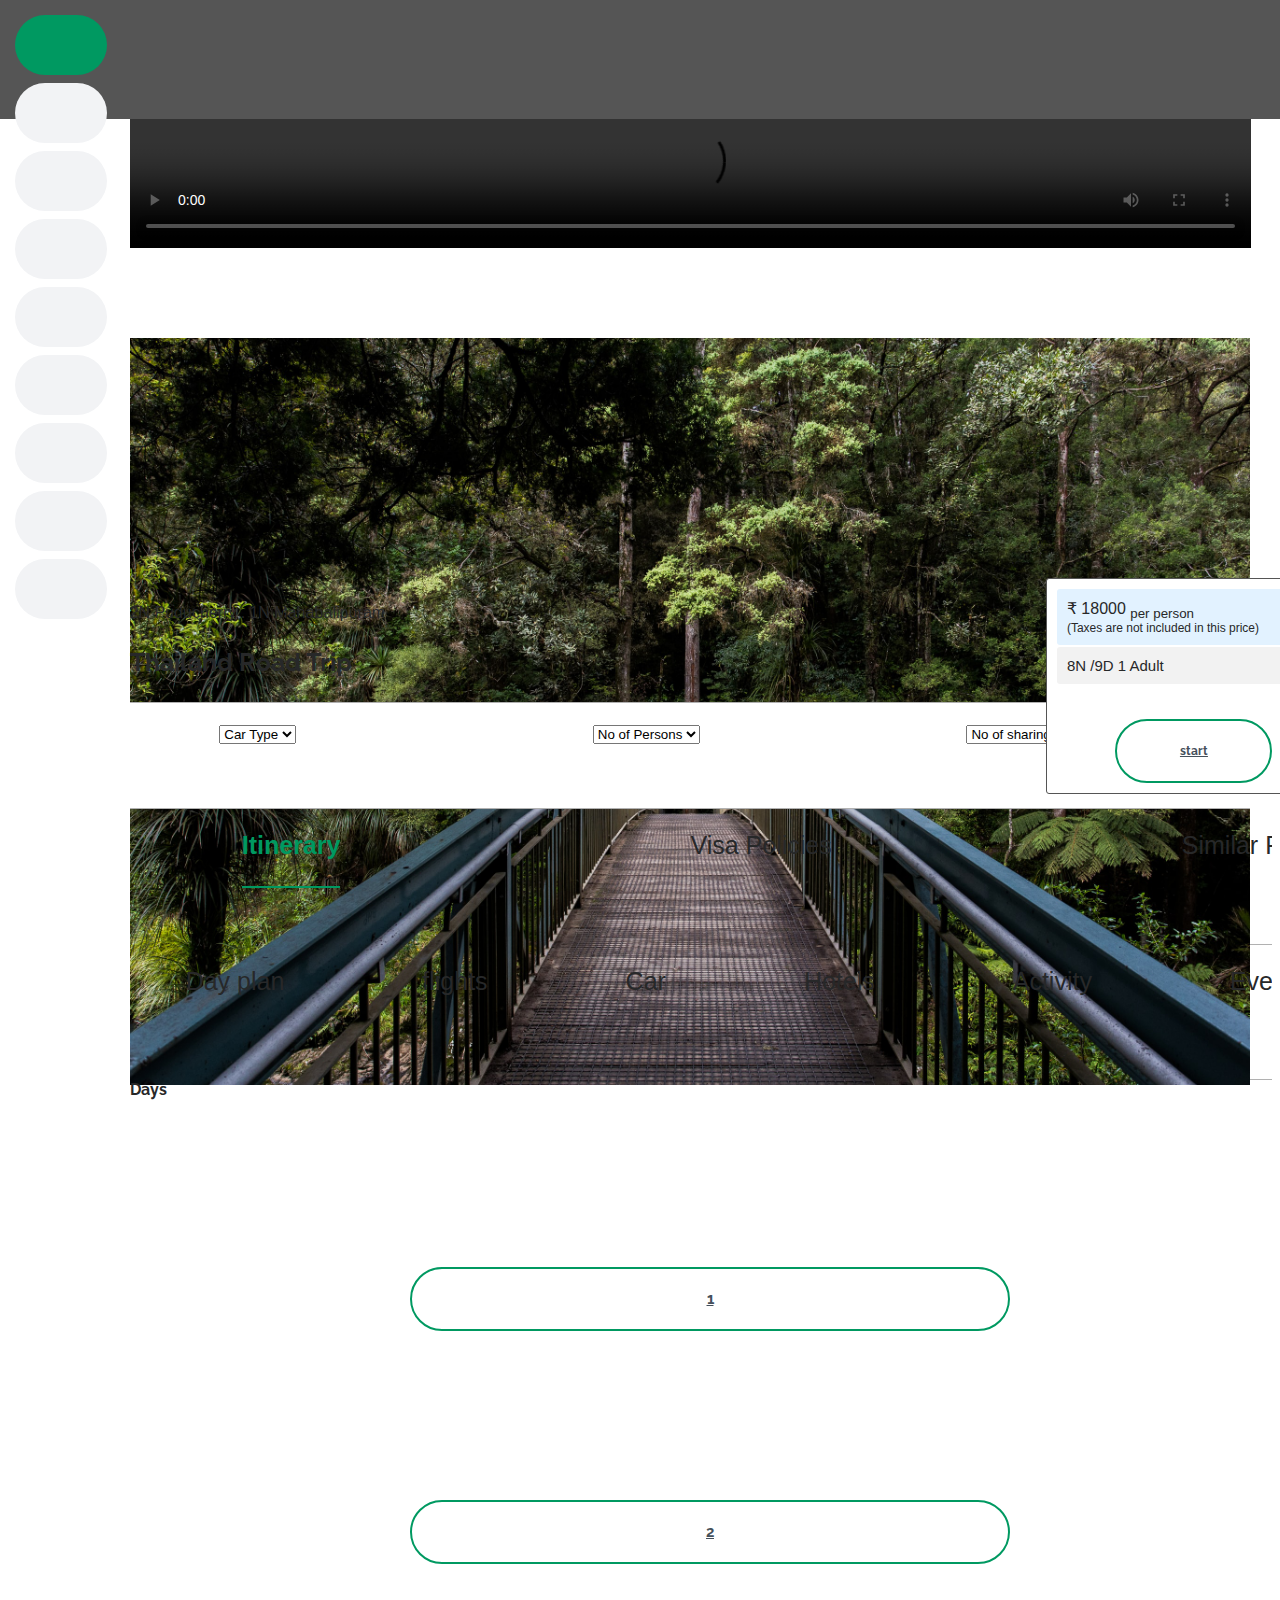
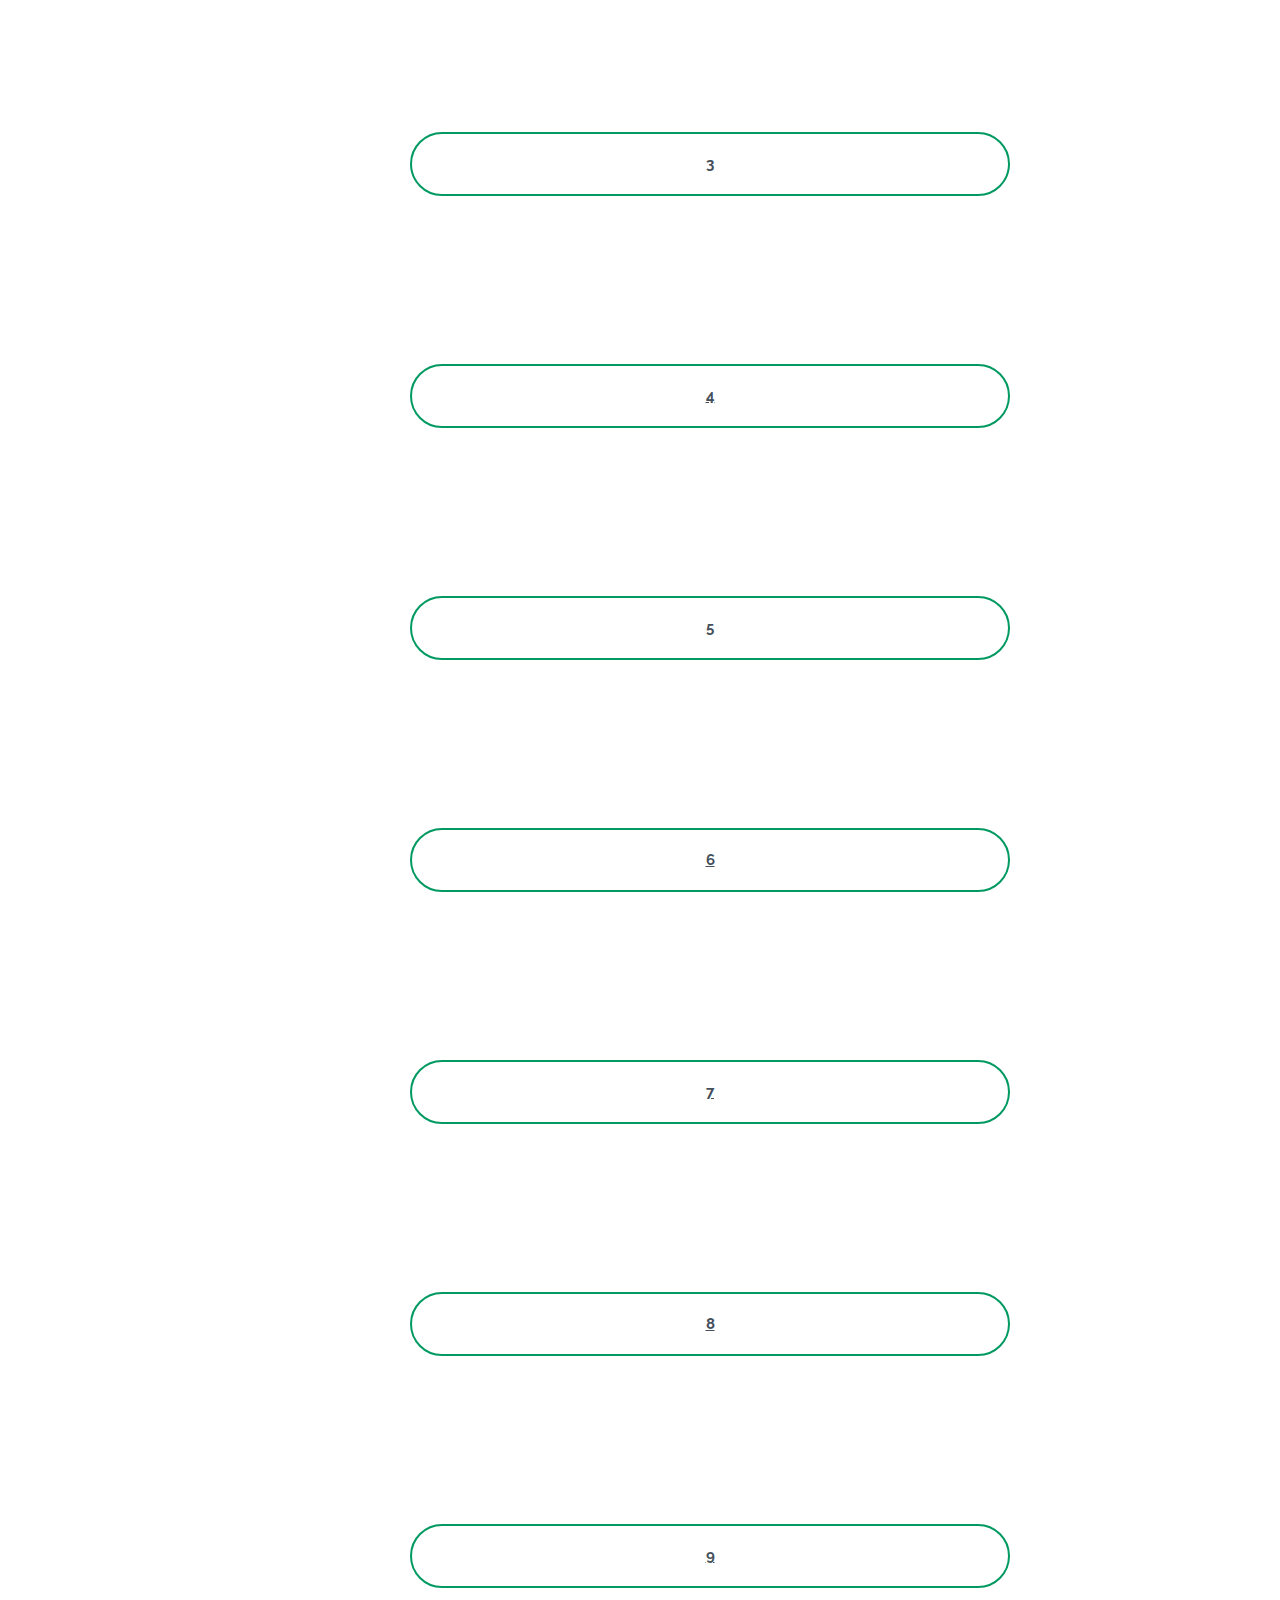
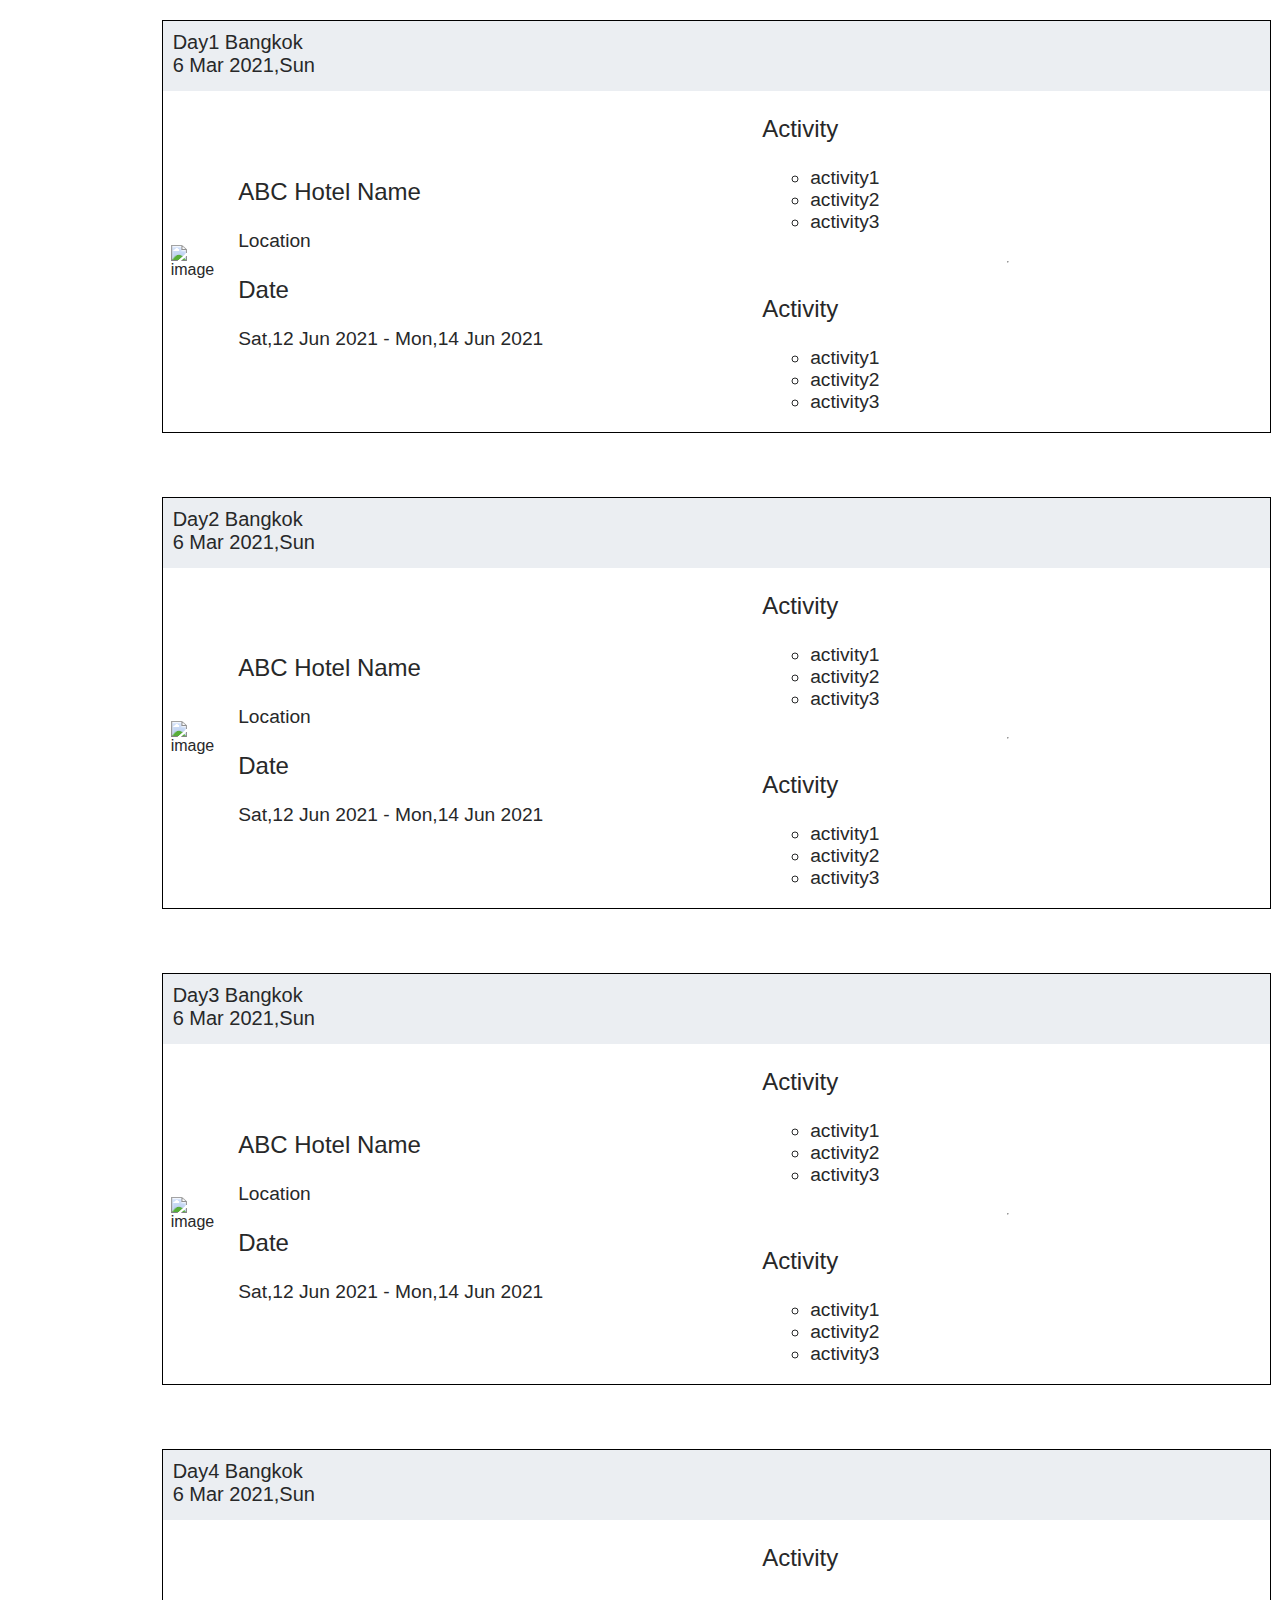
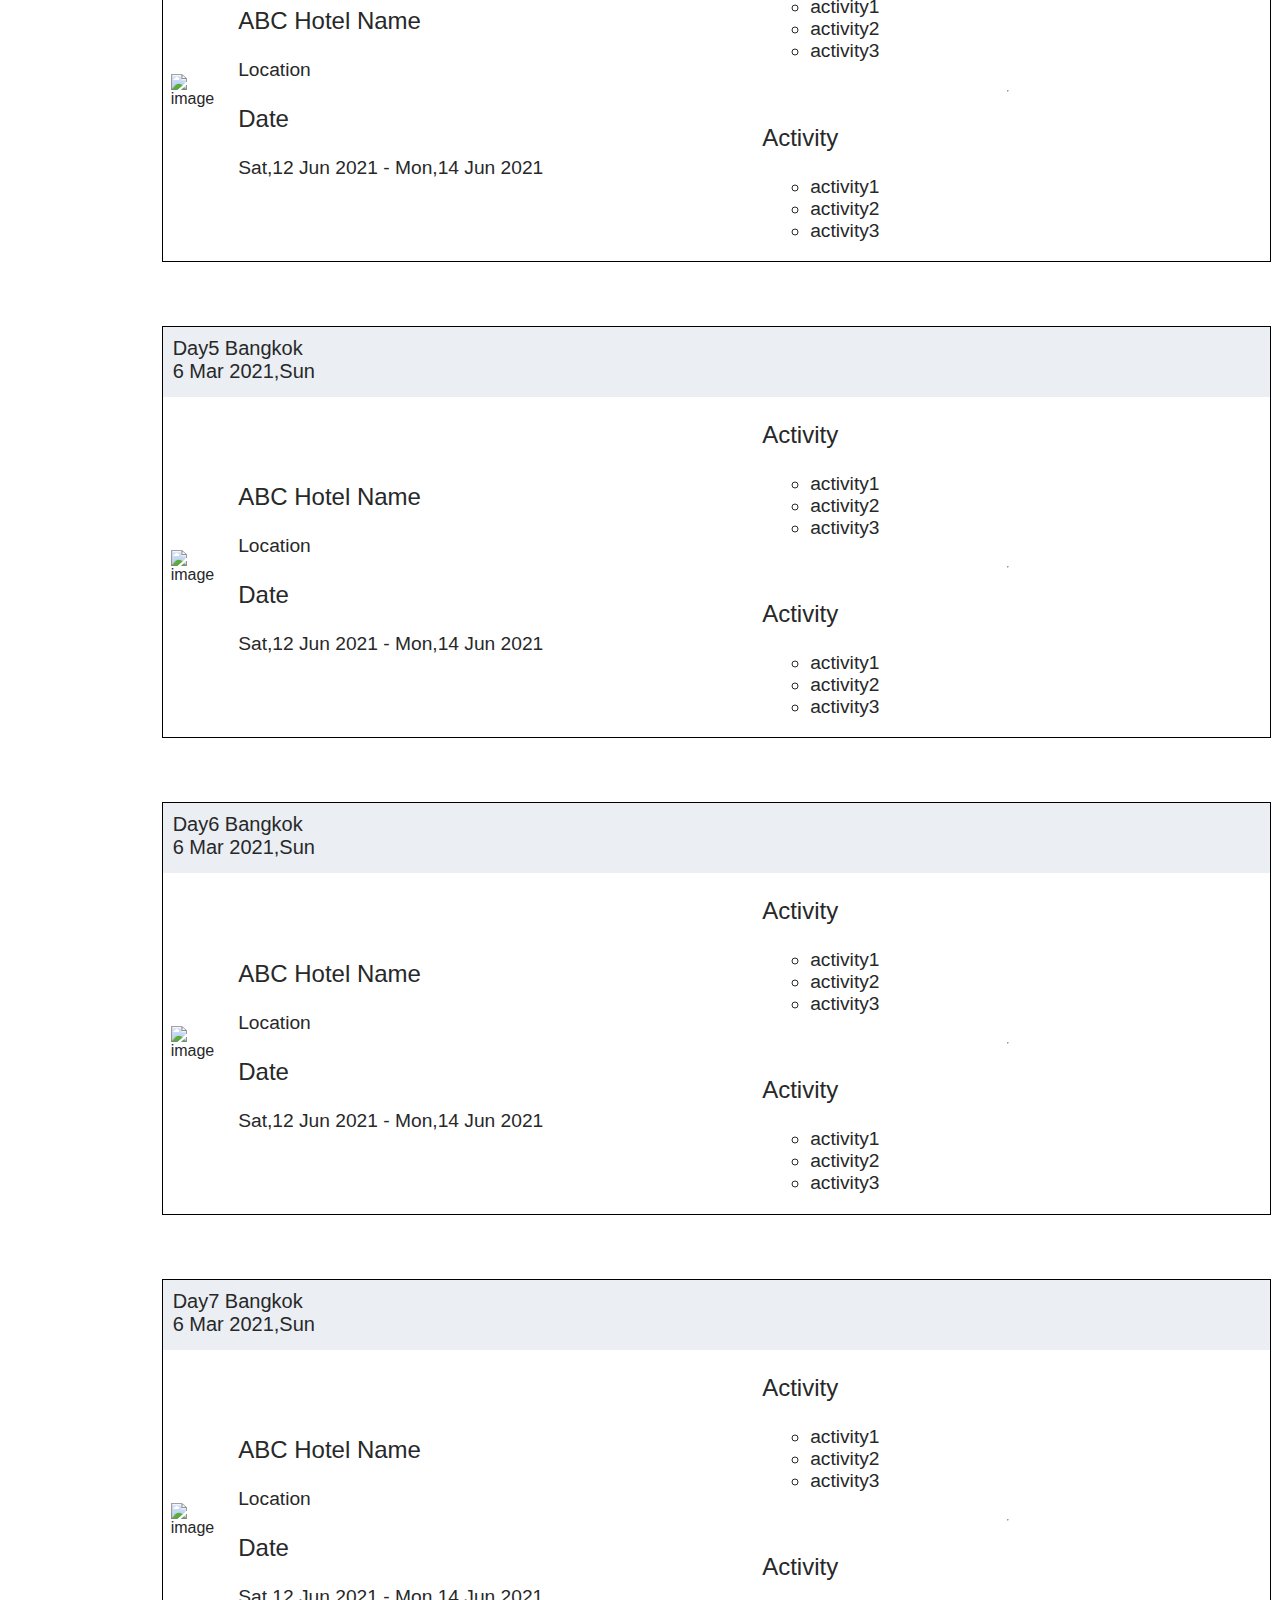
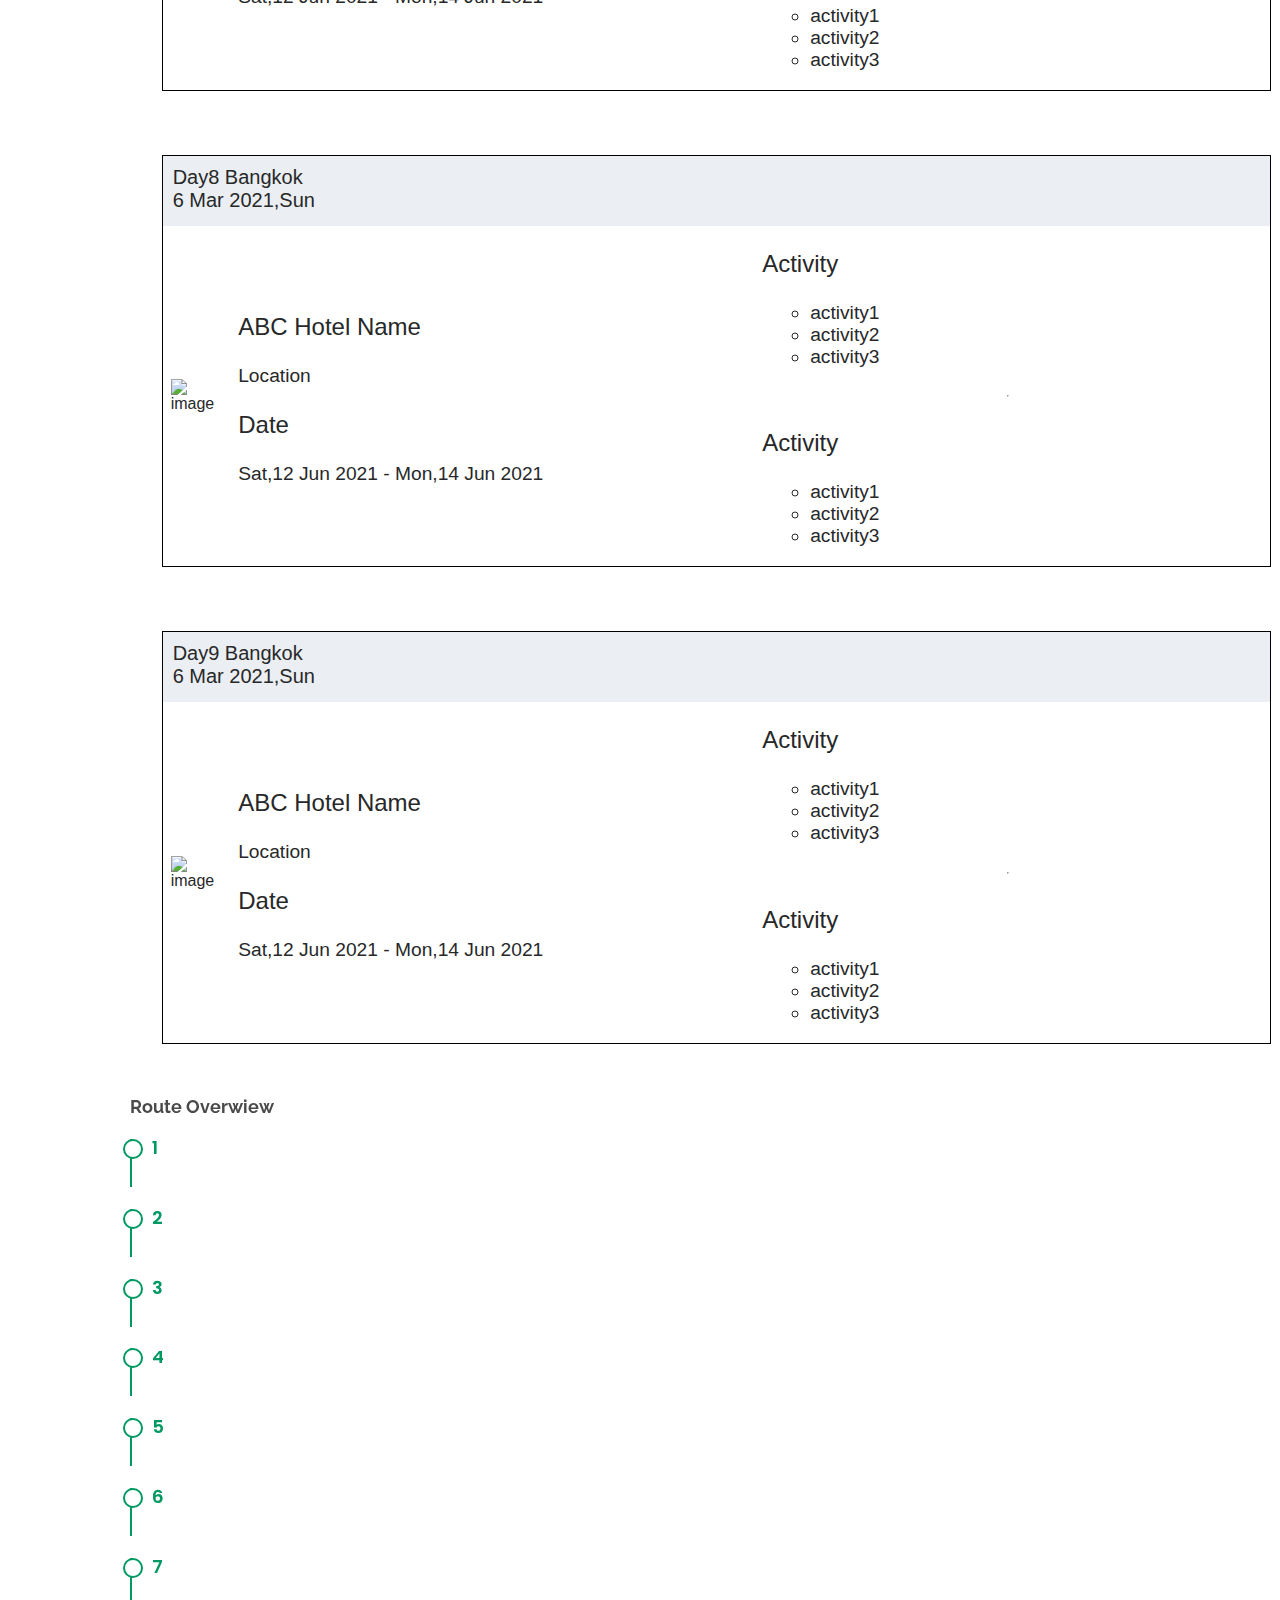
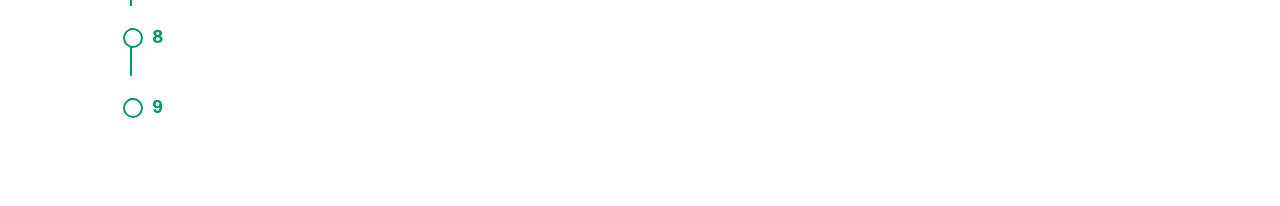
==== card.html @ 5e6566f9 "Add files via upload" ====
<!doctype html>
<html lang="en">

    <head>
        <meta charset="utf-8">
        <meta content="width=device-width, initial-scale=1.0" name="viewport">
      
        <title>MyResume Bootstrap Template - Index</title>
        <meta content="" name="descriptison">
        <meta content="" name="keywords">
      
        <!-- Favicons -->
        <link href="assets/img/favicon.png" rel="icon">
        <link href="assets/img/apple-touch-icon.png" rel="apple-touch-icon">
      
        <!-- Google Fonts -->
        <link href="https://fonts.googleapis.com/css?family=Lato:300,300i,400,400i,600,600i,700,700i|Raleway:300,300i,400,400i,500,500i,600,600i,700,700i|Poppins:300,300i,400,400i,500,500i,600,600i,700,700i" rel="stylesheet">
      
        <!-- Vendor CSS Files -->
        <link href="assets/vendor/bootstrap/css/bootstrap.min.css" rel="stylesheet">
        <link href="assets/vendor/icofont/icofont.min.css" rel="stylesheet">
        <link href="assets/vendor/boxicons/css/boxicons.min.css" rel="stylesheet">
        <link href="assets/vendor/venobox/venobox.css" rel="stylesheet">
        <link href="assets/vendor/owl.carousel/assets/owl.carousel.min.css" rel="stylesheet">
        <link href="assets/vendor/aos/aos.css" rel="stylesheet">
        <link href="https://maxcdn.bootstrapcdn.com/font-awesome/4.7.0/css/font-awesome.min.css" rel="stylesheet">
        <!-- Template Main CSS File -->
        <link href="assets/css/style.css" rel="stylesheet">
        <link rel="stylesheet" href="assets/css/card.css">
        <link rel="stylesheet" href="assets/css/rt2.css">
        <!-- =======================================================
      
        ======================================================== -->
      </head>

<body>
  <!-- ======= Mobile nav toggle button ======= -->
 <!-- ======= Mobile nav toggle button ======= -->
 <button type="button" class="mobile-nav-toggle d-xl-none"><i class="icofont-navigation-menu"></i></button>

   <!-- ======= Header ======= -->
   <header id="header" class="d-flex flex-column justify-content-center">

    <nav class="nav-menu">
      <ul>
        <li class="active"><a href="index.html"><i class="bx bx-home"></i> <span>Home</span></a></li>
        <li><a href="#about"><i class="bx bx-user"></i> <span>About</span></a></li>
        <li><a href="#resume"><i class="bx bx-file-blank"></i> <span>Resume</span></a></li>
        <li><a href="#portfolio"><i class="bx bx-book-content"></i> <span>Portfolio</span></a></li>
        <li><a href="#services"><i class="bx bx-server"></i> <span>Services</span></a></li>
        <li><a href="rt2.html"><i class="bx bx-car"></i> <span>roadtrips</span></a></li>
        <li><a href="#contact"><i class="bx bx-envelope"></i> <span>Contact</span></a></li>
        <li><a href="#contact"><i class="bx bx-envelope"></i> <span>Contact</span></a></li>
        <li><a href="#contact"><i class="bx bx-envelope"></i> <span>Contact</span></a></li>
      </ul>
    </nav><!-- .nav-menu -->

  </header><!-- End Header -->
 
  <!-- ======= Hero Section ======= -->
 
  <div id="navbar"  class="d-flex flex-column justify-content-center">
    <div class="logo" style="background-color : #555;"><h1 style="color: #ffffff; " ></h1></div>

</div>
  <!-- End Hero -->
  <main id="main">
        <!-- ======= Services Section ======= -->
        <section id="services" class="services" ><br>
            <div class="contain" >
                <div class="row">
                    <div class="col-lg-5 col-md-6 d-flex align-items-stretch" style="height: 15rem;" data-aos="zoom-in" data-aos-delay="100">
                        <video controls style="width: 100%;">
                            <source src="video/Nature-clip short_nikon D5100.mp4" style="width: 150%;" type="video/mp4">
                        </video>
                    </div>

                    <div class="col-lg-4 col-md-6 d-flex align-items-stretch mt-4 mt-md-0"style="height: 15rem;" data-aos="zoom-in" data-aos-delay="200">
                        <img src="roadtrips.jpg" style="width: 100%;" alt="gallery-roadtrips">
                    </div>
        
                    <div id="price" class="fixed col-lg-3 col-md-6 d-flex align-items-stretch mt-4 mt-md-0" style="height: 15rem;right: 0%;"data-aos="zoom-in" data-aos-delay="300">
                        <div class="card_price">
                            
                            <div class="card_actual_price">₹ 18000 <sub>per person</sub>
                                <div class="card_taxes">(Taxes are not included in this price)</div>
                            </div>
                            <div class="price_details"> <span>8N /9D 1 Adult </span></div>
                               <div class="nav-menu" data-aos="fade-up" data-aos-delay="200"><a href="#testimonials"><h5>start</h5></a></div>                               
                        </div>
                    </div>
                  
                </div>
              
         
          <div class="row ">
            
            <div class="col-lg-9 col-12">
                <div class="roadtrip_place_title" style="padding-top: 10px;" >
                    <p style="font-size: 16px;">2N Puducherry . 1N Mahabalipuram</p>
                    <h3 style="font-size: 25px;" >Thailand Road Trip</h3>
                </div>
                <div class="trip_type"style="display:flex;">
                    <div class="car_type"><select name="" id="car">
                            <option value="1">Car Type</option>
                            <option value="1">Car 1</option>
                            <option value="1">Car 2</option>
                            <option value="1">Car 3</option>
                            <option value="1">Car 4</option>
                        </select>
                    </div>
    
                    <div class="car_type"><select name="" id="">
                            <option value="1">No of Persons</option>
                            <option value="1">1</option>
                            <option value="1">2</option>
                            <option value="1">3</option>
                            <option value="1">4</option>
                            <option value="1">5</option>
                            <option value="1">6</option>
                            <option value="1">7</option>
                            <option value="1">8</option>
                            <option value="1">9</option>
                            <option value="1">10</option>
                        </select>
                    </div>
                    <div class="car_type"><select name="" id="">
                        <option value="1">No of sharing</option>
                        <option value="1">1</option>
                        <option value="1">2</option>
                        <option value="1">3</option>
                        <option value="1">4</option>
                        <option value="1">5</option>
                        <option value="1">6</option>
                        <option value="1">7</option>
                        <option value="1">8</option>
                        <option value="1">9</option>
                        <option value="1">10</option>
                    </select>
                    </div>
                </div>
   <div id="headr">
       
            
        <div class="itinerary"style="display:flex;">
            <div class="Visa active2" onclick="savesubcat()" data-toggle="collapse" data-target="#home" id="visa1">
                Itinerary
            </div>
            <div class="Visa" onclick="savesub()" data-toggle="collapse" data-target="#policy" id="visa2">Visa
                Policies</div>
            <div class="Visa" onclick="savesubcat()" id="visa3">Similar Pakages</div>
        </div>
    
                <div class="activity "style="display:flex; ">
                    
                    <div class="plan active3" onclick="savesubcat()" id="flight6">Day plan</div>
                    <div class="plan" onclick="savesubcat()" id="flight">flights</div>
                    <div class="plan" onclick="savesubcat()" id="flight2">Car</div>
                    <div class="plan" onclick="savesubcat()" id="flight3">Hotels</div>
                    <div class="plan" onclick="savesubcat()" id="flight4">Activity</div>
                    <div class="plan" onclick="savesubcat()" id="flight5">Events</div>
                    
                </div>
   </div>
  <!--dayplan data cards-->
   <!--dayplan data cards-->          
                <div class="row datacard">
                      
                    <div class="col-lg-12 col-12 cardboxbody"  id="home">
                        
                        <div class="col-lg-1 col-1 cardboxbody" id="day_list">
                           
                            <div class="nav-menu day_list" style=" display: flex; flex-direction: column;" >
                                
                                <li><i class=""></i> <h4>Days</h4></a></li>
                                <li><a href="#day1"><i class=""></i> <h4>1</h4></a></li>
                                <li><a href="#day2"><i class=""></i> <h4>2</h4></a></li>
                                <li><a href="#day3"><i class=""></i> <h4>3</h4></a></li>
                                <li><a href="#day4"><i class=""></i> <h4>4</h4></a></li>
                                <li><a href="#day5"><i class=""></i> <h4>5</h4></a></li>
                                <li><a href="#day6"><i class=""></i> <h4>6</h4></a></li>
                                <li><a href="#day7"><i class=""></i> <h4>7</h4></a></li>
                                <li><a href="#day8"><i class=""></i> <h4>8</h4></a></li>
                                <li><a href="#day9"><i class=""></i> <h4>9</h4></a></li>
                                
                            </div>
                       
                        </div> 
                        <span class="anchor1"  id="day1"></span>
                       <div class="datacardbox">
                            <div class="header row ">
                                <div class="col-lg-6 col-6" >
                                    <span class="left"></span> Day1 Bangkok</span>
                                </div>
                                <div class="col-lg-6 col-6">
                                    <span class="right">6 Mar 2021,Sun</span>
                                </div>
                            </div>
                            <div class=" row datacardbody">
                                <div class="col-lg-4 col-12">
                                    <div class="dataimg">
                                        <img src="img/banner.jpg" alt="image">
                                    </div>
                                </div>
    
                                <div class="details col-lg-4 col-12 ">
                                    <p class="hotel_name"> ABC Hotel Name</p>
                                    <p class="loc">Location</p>
    
                                    <p class="dateH">Date</p>
                                    <p class="date">Sat,12 Jun 2021 - Mon,14 Jun 2021</p>
                                    <div class="inclusives" style="display: flex;" >
                                        
                                            <a href="#contact"><i class="bx bx-envelope"></i></a>
                                            <a href="#contact"><i class="bx bx-envelope"></i></a>
                                            <a href="#contact"><i class="bx bx-envelope"></i></a>
                                            <a href="#contact"><i class="bx bx-envelope"></i></a>
                                            <a href="#contact"><i class="bx bx-envelope"></i></a>
                                            <a href="#contact"><i class="bx bx-envelope"></i></a>
                                    </div>
                                </div>
                                <div class="dataLastpart col-lg-4 col-12">
                                    <div class="highlight p-0 m-0">
                                        <p class="mb-0">Activity</p>
                                        <ul>
                                            <li>activity1</li>
                                            <li>activity2</li>
                                            <li>activity3</li>
                                        </ul>
                                    </div>
                                    <hr class="p-0 m-0">
                                    <div class="highlight">
                                        <p class="mb-0">Activity</p>
                                        <ul>
                                            <li>activity1</li>
                                            <li>activity2</li>
                                            <li>activity3</li>
                                        </ul>
                                    </div>
                                </div>
                            </div>
                        </div>
                        <span class="anchor1"  id="day2"></span>
                        <div class="datacardbox">
                            <div class="header row ">
                                <div class="col-lg-6 col-6">
                                    <span class="left"></span> Day2 Bangkok</span>
                                </div>
                                <div class="col-lg-6 col-6">
                                    <span class="right">6 Mar 2021,Sun</span>
                                </div>
                            </div>
                            <div class=" row datacardbody">
                                <div class="col-lg-4 col-12">
                                    <div class="dataimg">
                                        <img src="img/banner.jpg" alt="image">
                                    </div>
                                </div>
    
                                <div class="details col-lg-4 col-12 ">
                                    <p class="hotel_name"> ABC Hotel Name</p>
                                    <p class="loc">Location</p>
    
                                    <p class="dateH">Date</p>
                                    <p class="date">Sat,12 Jun 2021 - Mon,14 Jun 2021</p>
                                </div>
                                <div class="dataLastpart col-lg-4 col-12">
                                    <div class="highlight p-0 m-0">
                                        <p class="mb-0">Activity</p>
                                        <ul>
                                            <li>activity1</li>
                                            <li>activity2</li>
                                            <li>activity3</li>
                                        </ul>
                                    </div>
                                    <hr class="p-0 m-0">
                                    <div class="highlight">
                                        <p class="mb-0">Activity</p>
                                        <ul>
                                            <li>activity1</li>
                                            <li>activity2</li>
                                            <li>activity3</li>
                                        </ul>
                                    </div>
                                </div>
                            </div>
                        </div>
                        <span class="anchor1"  id="day3"></span>
                        <div class="datacardbox">
                            <div class="header row ">
                                <div class="col-lg-6 col-6">
                                    <span class="left"></span> Day3 Bangkok</span>
                                </div>
                                <div class="col-lg-6 col-6">
                                    <span class="right">6 Mar 2021,Sun</span>
                                </div>
                            </div>
                            <div class=" row datacardbody">
                                <div class="col-lg-4 col-12">
                                    <div class="dataimg">
                                        <img src="img/banner.jpg" alt="image">
                                    </div>
                                </div>
    
                                <div class="details col-lg-4 col-12 ">
                                    <p class="hotel_name"> ABC Hotel Name</p>
                                    <p class="loc">Location</p>
    
                                    <p class="dateH">Date</p>
                                    <p class="date">Sat,12 Jun 2021 - Mon,14 Jun 2021</p>
                                </div>
                                <div class="dataLastpart col-lg-4 col-12">
                                    <div class="highlight p-0 m-0">
                                        <p class="mb-0">Activity</p>
                                        <ul>
                                            <li>activity1</li>
                                            <li>activity2</li>
                                            <li>activity3</li>
                                        </ul>
                                    </div>
                                    <hr class="p-0 m-0">
                                    <div class="highlight">
                                        <p class="mb-0">Activity</p>
                                        <ul>
                                            <li>activity1</li>
                                            <li>activity2</li>
                                            <li>activity3</li>
                                        </ul>
                                    </div>
                                </div>
                            </div>
                        </div>
                        <span class="anchor1"  id="day4"></span>
                        <div class="datacardbox" >
                            <div class="header row ">
                                <div class="col-lg-6 col-6">
                                    <span class="left"></span> Day4 Bangkok</span>
                                </div>
                                <div class="col-lg-6 col-6">
                                    <span class="right">6 Mar 2021,Sun</span>
                                </div>
                            </div>
                            <div class=" row datacardbody">
                                <div class="col-lg-4 col-12">
                                    <div class="dataimg">
                                        <img src="img/banner.jpg" alt="image">
                                    </div>
                                </div>
    
                                <div class="details col-lg-4 col-12 ">
                                    <p class="hotel_name"> ABC Hotel Name</p>
                                    <p class="loc">Location</p>
    
                                    <p class="dateH">Date</p>
                                    <p class="date">Sat,12 Jun 2021 - Mon,14 Jun 2021</p>
                                </div>
                                <div class="dataLastpart col-lg-4 col-12">
                                    <div class="highlight p-0 m-0">
                                        <p class="mb-0">Activity</p>
                                        <ul>
                                            <li>activity1</li>
                                            <li>activity2</li>
                                            <li>activity3</li>
                                        </ul>
                                    </div>
                                    <hr class="p-0 m-0">
                                    <div class="highlight">
                                        <p class="mb-0">Activity</p>
                                        <ul>
                                            <li>activity1</li>
                                            <li>activity2</li>
                                            <li>activity3</li>
                                        </ul>
                                    </div>
                                </div>
                            </div>
                        </div>
                        <span class="anchor1"  id="day5"></span>
                        <div class="datacardbox" >
                            <div class="header row ">
                                <div class="col-lg-6 col-6">
                                    <span class="left"></span> Day5 Bangkok</span>
                                </div>
                                <div class="col-lg-6 col-6">
                                    <span class="right">6 Mar 2021,Sun</span>
                                </div>
                            </div>
                            <div class=" row datacardbody">
                                <div class="col-lg-4 col-12">
                                    <div class="dataimg">
                                        <img src="img/banner.jpg" alt="image">
                                    </div>
                                </div>
    
                                <div class="details col-lg-4 col-12 ">
                                    <p class="hotel_name"> ABC Hotel Name</p>
                                    <p class="loc">Location</p>
    
                                    <p class="dateH">Date</p>
                                    <p class="date">Sat,12 Jun 2021 - Mon,14 Jun 2021</p>
                                </div>
                                <div class="dataLastpart col-lg-4 col-12">
                                    <div class="highlight p-0 m-0">
                                        <p class="mb-0">Activity</p>
                                        <ul>
                                            <li>activity1</li>
                                            <li>activity2</li>
                                            <li>activity3</li>
                                        </ul>
                                    </div>
                                    <hr class="p-0 m-0">
                                    <div class="highlight">
                                        <p class="mb-0">Activity</p>
                                        <ul>
                                            <li>activity1</li>
                                            <li>activity2</li>
                                            <li>activity3</li>
                                        </ul>
                                    </div>
                                </div>
                            </div>
                        </div>
                        <span class="anchor1"  id="day6"></span>
                        <div class="datacardbox" >
                            <div class="header row ">
                                <div class="col-lg-6 col-6">
                                    <span class="left"></span> Day6 Bangkok</span>
                                </div>
                                <div class="col-lg-6 col-6">
                                    <span class="right">6 Mar 2021,Sun</span>
                                </div>
                            </div>
                            <div class=" row datacardbody">
                                <div class="col-lg-4 col-12">
                                    <div class="dataimg">
                                        <img src="img/banner.jpg" alt="image">
                                    </div>
                                </div>
    
                                <div class="details col-lg-4 col-12 ">
                                    <p class="hotel_name"> ABC Hotel Name</p>
                                    <p class="loc">Location</p>
    
                                    <p class="dateH">Date</p>
                                    <p class="date">Sat,12 Jun 2021 - Mon,14 Jun 2021</p>
                                </div>
                                <div class="dataLastpart col-lg-4 col-12">
                                    <div class="highlight p-0 m-0">
                                        <p class="mb-0">Activity</p>
                                        <ul>
                                            <li>activity1</li>
                                            <li>activity2</li>
                                            <li>activity3</li>
                                        </ul>
                                    </div>
                                    <hr class="p-0 m-0">
                                    <div class="highlight">
                                        <p class="mb-0">Activity</p>
                                        <ul>
                                            <li>activity1</li>
                                            <li>activity2</li>
                                            <li>activity3</li>
                                        </ul>
                                    </div>
                                </div>
                            </div>
                        </div>
                        <span class="anchor1"  id="day7"></span>
                        <div class="datacardbox" >
                            <div class="header row ">
                                <div class="col-lg-6 col-6">
                                    <span class="left"></span> Day7 Bangkok</span>
                                </div>
                                <div class="col-lg-6 col-6">
                                    <span class="right">6 Mar 2021,Sun</span>
                                </div>
                            </div>
                            <div class=" row datacardbody">
                                <div class="col-lg-4 col-12">
                                    <div class="dataimg">
                                        <img src="img/banner.jpg" alt="image">
                                    </div>
                                </div>
    
                                <div class="details col-lg-4 col-12 ">
                                    <p class="hotel_name"> ABC Hotel Name</p>
                                    <p class="loc">Location</p>
    
                                    <p class="dateH">Date</p>
                                    <p class="date">Sat,12 Jun 2021 - Mon,14 Jun 2021</p>
                                </div>
                                <div class="dataLastpart col-lg-4 col-12">
                                    <div class="highlight p-0 m-0">
                                        <p class="mb-0">Activity</p>
                                        <ul>
                                            <li>activity1</li>
                                            <li>activity2</li>
                                            <li>activity3</li>
                                        </ul>
                                    </div>
                                    <hr class="p-0 m-0">
                                    <div class="highlight">
                                        <p class="mb-0">Activity</p>
                                        <ul>
                                            <li>activity1</li>
                                            <li>activity2</li>
                                            <li>activity3</li>
                                        </ul>
                                    </div>
                                </div>
                            </div>
                        </div>
                        <span class="anchor1"  id="day8"></span>
                        <div class="datacardbox" >
                            <div class="header row ">
                                <div class="col-lg-6 col-6">
                                    <span class="left"></span> Day8 Bangkok</span>
                                </div>
                                <div class="col-lg-6 col-6">
                                    <span class="right">6 Mar 2021,Sun</span>
                                </div>
                            </div>
                            <div class=" row datacardbody">
                                <div class="col-lg-4 col-12">
                                    <div class="dataimg">
                                        <img src="img/banner.jpg" alt="image">
                                    </div>
                                </div>
    
                                <div class="details col-lg-4 col-12 ">
                                    <p class="hotel_name"> ABC Hotel Name</p>
                                    <p class="loc">Location</p>
    
                                    <p class="dateH">Date</p>
                                    <p class="date">Sat,12 Jun 2021 - Mon,14 Jun 2021</p>
                                </div>
                                <div class="dataLastpart col-lg-4 col-12">
                                    <div class="highlight p-0 m-0">
                                        <p class="mb-0">Activity</p>
                                        <ul>
                                            <li>activity1</li>
                                            <li>activity2</li>
                                            <li>activity3</li>
                                        </ul>
                                    </div>
                                    <hr class="p-0 m-0">
                                    <div class="highlight">
                                        <p class="mb-0">Activity</p>
                                        <ul>
                                            <li>activity1</li>
                                            <li>activity2</li>
                                            <li>activity3</li>
                                        </ul>
                                    </div>
                                </div>
                            </div>
                        </div>
                        <span class="anchor1"  id="day9"></span>
                        <div class="datacardbox" >
                            <div class="header row ">
                                <div class="col-lg-6 col-6">
                                    <span class="left"></span> Day9 Bangkok</span>
                                </div>
                                <div class="col-lg-6 col-6">
                                    <span class="right">6 Mar 2021,Sun</span>
                                </div>
                            </div>
                            <div class=" row datacardbody">
                                <div class="col-lg-4 col-12">
                                    <div class="dataimg">
                                        <img src="img/banner.jpg" alt="image">
                                    </div>
                                </div>
    
                                <div class="details col-lg-4 col-12 ">
                                    <p class="hotel_name"> ABC Hotel Name</p>
                                    <p class="loc">Location</p>
    
                                    <p class="dateH">Date</p>
                                    <p class="date">Sat,12 Jun 2021 - Mon,14 Jun 2021</p>
                                </div>
                                <div class="dataLastpart col-lg-4 col-12">
                                    <div class="highlight p-0 m-0">
                                        <p class="mb-0">Activity</p>
                                        <ul>
                                            <li>activity1</li>
                                            <li>activity2</li>
                                            <li>activity3</li>
                                        </ul>
                                    </div>
                                    <hr class="p-0 m-0">
                                    <div class="highlight">
                                        <p class="mb-0">Activity</p>
                                        <ul>
                                            <li>activity1</li>
                                            <li>activity2</li>
                                            <li>activity3</li>
                                        </ul>
                                    </div>
                                </div>
                            </div>
                        </div>
                            
                    </div>
                </div>
            
                <div class="col-12 " id="policy" style="display: none;">
                    <p>
                        Lorem ipsum dolor sit amet consectetur adipisicing elit. Soluta corporis quasi explicabo error
                        voluptatum
                        doloremque unde, numquam aspernatur impedit eaque accusantium modi cum, sint asperiores a. Obcaecati
                        voluptatum est nobis amet aut nam placeat. Officiis ut adipisci, omnis, maiores voluptate eligendi
                        doloribus
                        obcaecati nulla expedita suscipit vero ipsa rem! Pariatur est excepturi, repellendus atque facilis
                        et nihil
                        aspernatur repellat aperiam sequi nisi in dolore debitis quo sint sunt distinctio ullam placeat
                        commodi
                        sapiente, eius molestias nemo. Quae ullam sunt sint libero perferendis. Exercitationem fuga a
                        aperiam
                        eligendi veritatis, alias molestiae odit sapiente cupiditate? Voluptatum odio aliquam hic veniam
                        voluptatibus cumque.
                    </p>
                    <p>
                        Lorem ipsum dolor sit amet consectetur adipisicing elit. Soluta corporis quasi explicabo error
                        voluptatum
                        doloremque unde, numquam aspernatur impedit eaque accusantium modi cum, sint asperiores a. Obcaecati
                        voluptatum est nobis amet aut nam placeat. Officiis ut adipisci, omnis, maiores voluptate eligendi
                        doloribus
                        obcaecati nulla expedita suscipit vero ipsa rem! Pariatur est excepturi, repellendus atque facilis
                        et nihil
                        aspernatur repellat aperiam sequi nisi in dolore debitis quo sint sunt distinctio ullam placeat
                        commodi
                        sapiente, eius molestias nemo. Quae ullam sunt sint libero perferendis. Exercitationem fuga a
                        aperiam
                        eligendi veritatis, alias molestiae odit sapiente cupiditate? Voluptatum odio aliquam hic veniam
                        voluptatibus cumque.
                    </p>
                </div>
                <div class="col-12 " id="similar" style="display: none;">
                    <p>
                        Lorem ipsum dolor sit amet consectetur adipisicing elit. Soluta corporis quasi explicabo error
                        voluptatum
    
                    </p>
                    <p>
                        Lorem ipsum dolor sit amet consectetur adipisicing elit. Soluta corporis quasi explicabo error
                        voluptatum
                        .
                    </p>
                </div>
                <div class="col-12 " id="flig" style="display: none;">
                    <div class="datacardbox">
                        <div class="header row ">
                            <div class="col-lg-6 col-6">
                                <span class="left"></span> Day1 Bangkok</span>
                            </div>
                            <div class="col-lg-6 col-6">
                                <span class="right">6 Mar 2021,Sun</span>
                            </div>
                        </div>
                        <div class=" row datacardbody">
                            <div class="col-lg-4 col-12">
                                <div class="dataimg">
                                    <img src="img/banner.jpg" alt="image">
                                </div>
                            </div>

                            <div class="details col-lg-4 col-12 ">
                                <p class="hotel_name"> ABC Hotel Name</p>
                                <p class="loc">Location</p>

                                <p class="dateH">Date</p>
                                <p class="date">Sat,12 Jun 2021 - Mon,14 Jun 2021</p>
                                
                            </div>
                            <div class="dataLastpart col-lg-4 col-12">
                                <div class="highlight p-0 m-0">
                                    <p class="mb-0">Activity</p>
                                    <ul>
                                        <li>activity1</li>
                                        <li>activity2</li>
                                        <li>activity3</li>
                                    </ul>
                                </div>
                                <hr class="p-0 m-0">
                                <div class="highlight">
                                    <p class="mb-0">Activity</p>
                                    <ul>
                                        <li>activity1</li>
                                        <li>activity2</li>
                                        <li>activity3</li>
                                    </ul>
                                </div>
                            </div>
                        </div>
                    </div>
                    
                    <div class="datacardbox">
                        <div class="header row ">
                            <div class="col-lg-6 col-6">
                                <span class="left"></span> Day1 Bangkok</span>
                            </div>
                            <div class="col-lg-6 col-6">
                                <span class="right">6 Mar 2021,Sun</span>
                            </div>
                        </div>
                        <div class=" row datacardbody">
                            <div class="col-lg-4 col-12">
                                <div class="dataimg">
                                    <img src="img/banner.jpg" alt="image">
                                </div>
                            </div>

                            <div class="details col-lg-4 col-12 ">
                                <p class="hotel_name"> ABC Hotel Name</p>
                                <p class="loc">Location</p>

                                <p class="dateH">Date</p>
                                <p class="date">Sat,12 Jun 2021 - Mon,14 Jun 2021</p>
                            </div>
                            <div class="dataLastpart col-lg-4 col-12">
                                <div class="highlight p-0 m-0">
                                    <p class="mb-0">Activity</p>
                                    <ul>
                                        <li>activity1</li>
                                        <li>activity2</li>
                                        <li>activity3</li>
                                    </ul>
                                </div>
                                <hr class="p-0 m-0">
                                <div class="highlight">
                                    <p class="mb-0">Activity</p>
                                    <ul>
                                        <li>activity1</li>
                                        <li>activity2</li>
                                        <li>activity3</li>
                                    </ul>
                                </div>
                            </div>
                        </div>
                    </div>
                </div>
                <div class="col-12 " id="flig1" style="display: none;">
                    <p>
                        flights2
                    </p>
                    <p>
                        flights2
                    </p>
                </div>
                <div class="col-12 " id="flig2" style="display: none;">
                    <p>
                        flights1
                    </p>
                    <p>
                        flights1
                    </p>
                </div>
                <div class="col-12 " id="flig3" style="display: none;">
                    <p>
                        flight3
                    </p>
                    <p>
                        flights3
                    </p>
                </div>
                <div class="col-12 " id="flig4" style="display: none;">
                    <p>
                        flights4
                    </p>
                    <p>
                        flights4
                    </p>
                </div>
    
            </div>
            <div id = "rout"class="col-lg-3" style="right: 0%;z-index: -1;">
                                    <!-- ======= Resume Section ======= -->
                <div id="resume" class="resume" style="position: sticky;">
                
                    <h3 class="resume-title" style="font-size: 18px;color: #4a4a4a;">Route Overwiew</h3>
                    <div class="resume-item">
                    <h4>1</h4>
                    </div>
                    <div class="resume-item">
                    <h4>2</h4>
                    </div>
                    <div class="resume-item">
                    <h4>3</h4>
                    </div>
                    <div class="resume-item">
                    <h4>4</h4>
                    </div>
                    <div class="resume-item">
                    <h4>5</h4>
                    </div>
                    <div class="resume-item">
                        <h4>6</h4>
                    </div>
                    <div class="resume-item">
                        <h4>7</h4>
                    </div>
                    <div class="resume-item">
                        <h4>8</h4>
                    </div>
                    <div class="resume-item">
                        <h4>9</h4>
                    </div>    
                </div><!-- End Resume Section -->
            </div>
        </div>
    </div>
</section>
  
    
</main>

     


    <script src="https://ajax.googleapis.com/ajax/libs/jquery/3.5.1/jquery.min.js"></script>
    
    <!-- jQuery first, then Popper.js, then Bootstrap JS -->


    <script src="https://cdnjs.cloudflare.com/ajax/libs/popper.js/1.12.9/umd/popper.min.js"
        integrity="sha384-ApNbgh9B+Y1QKtv3Rn7W3mgPxhU9K/ScQsAP7hUibX39j7fakFPskvXusvfa0b4Q"
        crossorigin="anonymous"></script>
    <script src="https://maxcdn.bootstrapcdn.com/bootstrap/4.0.0/js/bootstrap.min.js"
        integrity="sha384-JZR6Spejh4U02d8jOt6vLEHfe/JQGiRRSQQxSfFWpi1MquVdAyjUar5+76PVCmYl"
        crossorigin="anonymous"></script>
        <a href="#" class="back-to-top"><i class="bx bx-up-arrow-alt"></i></a>
        <div id="preloader"></div>
      
        <!-- Vendor JS Files -->
        <script src="assets/vendor/jquery/jquery.min.js"></script>
        <script src="assets/vendor/bootstrap/js/bootstrap.bundle.min.js"></script>
        <script src="assets/vendor/jquery.easing/jquery.easing.min.js"></script>
        <script src="assets/vendor/php-email-form/validate.js"></script>
        <script src="assets/vendor/waypoints/jquery.waypoints.min.js"></script>
        <script src="assets/vendor/counterup/counterup.min.js"></script>
        <script src="assets/vendor/isotope-layout/isotope.pkgd.min.js"></script>
        <script src="assets/vendor/venobox/venobox.min.js"></script>
        <script src="assets/vendor/owl.carousel/owl.carousel.min.js"></script>
        <script src="assets/vendor/typed.js/typed.min.js"></script>
        <script src="assets/vendor/aos/aos.js"></script>
      
      
                <!-- Include Multislider -->
                <script src="assets/js/multislider.min.js"></script>
                
                  <!-- Template Main JS File -->
                  <script src="assets/js/main.js"></script>
                  <script src="assets/js/roadtrip_place.js"></script>
</body>

</html>
---- assets/css/style.css ----
/**
* Template Name: MyResume - v2.1.0
* Template URL: https://bootstrapmade.com/free-html-bootstrap-template-my-resume/
* Author: BootstrapMade.com
* License: https://bootstrapmade.com/license/
*/

/*--------------------------------------------------------------
# General
--------------------------------------------------------------*/

body {
  font-family: "Open Sans", sans-serif;
  color: #272829;
}

a {
  color: #009961;
}

a:hover {
  color: #067ded;
  text-decoration: none;
}

h1, h2, h3, h4, h5, h6 {
  font-family: "Raleway", sans-serif;
}

/*--------------------------------------------------------------
# Back to top button
--------------------------------------------------------------*/
.back-to-top {
  position: fixed;
  display: none;
  width: 40px;
  height: 40px;
  border-radius: 50px;
  right: 15px;
  bottom: 15px;
  background: #009961;
  color: #fff;
  transition: display 0.5s ease-in-out;
  z-index: 99999;
}

.back-to-top i {
  font-size: 24px;
  position: absolute;
  top: 7px;
  left: 8px;
}

.back-to-top:hover {
  color: #fff;
  background: #0678e3;
  transition: background 0.2s ease-in-out;
}

/*--------------------------------------------------------------
# Preloader
--------------------------------------------------------------*/
#preloader {
  position: fixed;
  top: 0;
  left: 0;
  right: 0;
  bottom: 0;
  z-index: 9999;
  overflow: hidden;
  background: #fff;
}

#preloader:before {
  content: "";
  position: fixed;
  top: calc(50% - 30px);
  left: calc(50% - 30px);
  border: 6px solid #009961;
  border-top-color: #fff;
  border-bottom-color: #fff;
  border-radius: 50%;
  width: 60px;
  height: 60px;
  -webkit-animation: animate-preloader 1s linear infinite;
  animation: animate-preloader 1s linear infinite;
}

@-webkit-keyframes animate-preloader {
  0% {
    transform: rotate(0deg);
  }
  100% {
    transform: rotate(360deg);
  }
}

@keyframes animate-preloader {
  0% {
    transform: rotate(0deg);
  }
  100% {
    transform: rotate(360deg);
  }
}

/*--------------------------------------------------------------
# Disable aos animation delay on mobile devices
--------------------------------------------------------------*/
@media screen and (max-width: 768px) {
  [data-aos-delay] {
    transition-delay: 0 !important;
  }
}

/*--------------------------------------------------------------
# Header
--------------------------------------------------------------*/
#header {
  position: fixed;
  top: 0;
  left: 0;
  bottom: 0;
  z-index: 9997;
  transition: all 0.5s;
  padding: 15px;
  overflow-y: auto;
  background-color: none;

}

@media (max-width: 992px) {
  #header {
    width: 300px;
    background: #fff;
    border-right: 1px solid #e6e9ec;
    left: -300px;
  }
}

@media (min-width: 992px) {
  #main {
    margin-left: 100px;
  }
}

/*--------------------------------------------------------------
# Navigation Menu
--------------------------------------------------------------*/
/* Desktop Navigation */
.nav-menu * {
  margin: 0;
  padding: 0;
  list-style: none;
}

.nav-menu > ul > li {
  position: relative;
  white-space: nowrap;
}

.nav-menu a {
  display: flex;
  align-items: center;
  color: #45505b;
  padding: 10px 18px;
  margin-bottom: 8px;
  transition: 0.3s;
  font-size: 15px;
  border-radius: 50px;
  background: #f2f3f5;
  height: 40px;
  width: 100%;
  overflow: hidden;
  transition: 0.3s;
}

.nav-menu a i {
  font-size: 20px;
}

.nav-menu a span {
  padding: 0 5px 0 7px;
  color: #45505b;
}

@media (min-width: 992px) {
  .nav-menu a {
    width: 56px;
  }
  .nav-menu a span {
    display: none;
    color: #fff;
  }
}

.nav-menu a:hover, .nav-menu .active > a, .nav-menu li:hover > a {
  color: #fff;
  background: #009961;
  z-index: 100;
}

.nav-menu a:hover span, .nav-menu .active > a span, .nav-menu li:hover > a span {
  color: #fff;
  z-index: 100;
}

.nav-menu a:hover, .nav-menu li:hover > a {
  width: 100%;
  color: #fff;
  z-index: 100;
}

.nav-menu a:hover span, .nav-menu li:hover > a span {
  display: block;
  z-index: 100;
}

/* Mobile Navigation */
.mobile-nav-toggle {
  position: fixed;
  right: 15px;
  top: 15px;
  z-index: 9998;
  border: 0;
  background: none;
  font-size: 24px;
  transition: all 0.4s;
  outline: none !important;
  line-height: 1;
  cursor: pointer;
  text-align: right;
}

.mobile-nav-toggle i {
  color: #45505b;
}

.mobile-nav-active {
  overflow: hidden;
}

.mobile-nav-active #header {
  left: 0;
}

.mobile-nav-active .mobile-nav-toggle i {
  color: #009961;
}

/*--------------------------------------------------------------
# Hero Section
--------------------------------------------------------------*/
#hero {
  width: 100%;
  height: 100vh;
  background-color: #fff;
  justify-content: center;
  background-size: cover;
  position: relative;
}
#hero .col{
  justify-content: center;
}
@media (min-width: 992px) {
  #hero {
    padding-left: 160px;
  }
}

#hero:before {
  content: "";
  background-image: linear-gradient(to right , rgba(0, 0, 0, 0.699), rgba(0, 0, 0, 0.699));
  background-size: cover;
  position: absolute;
  justify-content: center;
  bottom: 0;
  top: 0;
  left: 0;
  right: 0;
}

#hero h1 {
  margin: 0;
  font-size: 64px;
  font-weight: 700;
  line-height: 56px;
  color: #ffffff;
}

#hero p {
  color: #ffffff;
  margin: 15px 0 0 0;
  font-size: 26px;
  font-family: "Poppins", sans-serif;
}

#hero p span {
  color: #009961;
  letter-spacing: 1px;
}

#hero .social-links {
  margin-top: 30px;
}

#hero .social-links a {
  font-size: 24px;
  display: inline-block;
  color: #ffffff;
  line-height: 1;
  margin-right: 20px;
  transition: 0.3s;
}

#hero .social-links a:hover {
  color: #009961;
}

@media (max-width: 992px) {
  #hero {
    text-align: center;
  }
  #hero h1 {
    font-size: 32px;
    line-height: 36px;
  }
  #hero p {
    margin-top: 10px;
    font-size: 20px;
    line-height: 24px;
  }
}

/*--------------------------------------------------------------
# Sections General
--------------------------------------------------------------*/
section {
  padding: 60px 0;
  overflow: hidden;
}

.section-title {
  text-align: center;
  padding-bottom: 30px;
}

.section-title h2 {
  font-size: 32px;
  font-weight: bold;
  text-transform: uppercase;
  margin-bottom: 20px;
  padding-bottom: 20px;
  position: relative;
  color: #45505b;
}

.section-title h2::before {
  content: '';
  position: absolute;
  display: block;
  width: 120px;
  height: 1px;
  background: #ddd;
  bottom: 1px;
  left: calc(50% - 60px);
}

.section-title h2::after {
  content: '';
  position: absolute;
  display: block;
  width: 40px;
  height: 3px;
  background: #009961;
  bottom: 0;
  left: calc(50% - 20px);
}

.section-title p {
  margin-bottom: 0;
}

/*--------------------------------------------------------------
# About
--------------------------------------------------------------*/
.about .content h3 {
  font-weight: 700;
  font-size: 26px;
  color: #728394;
}

.about .content ul {
  list-style: none;
  padding: 0;
}

.about .content ul li {
  padding-bottom: 10px;
}

.about .content ul i {
  font-size: 20px;
  padding-right: 2px;
  color: #009961;
}

.about .content p:last-child {
  margin-bottom: 0;
}

/*--------------------------------------------------------------
# Facts
--------------------------------------------------------------*/
.facts .count-box {
  padding: 30px 30px 25px 30px;
  margin-top: 30px;
  width: 100%;
  position: relative;
  text-align: center;
  background: #fff;
}

.facts .count-box i {
  position: absolute;
  top: -25px;
  left: 50%;
  transform: translateX(-50%);
  font-size: 24px;
  background: #009961;
  padding: 12px;
  color: #fff;
  border-radius: 50px;
}

.facts .count-box span {
  font-size: 36px;
  display: block;
  font-weight: 600;
  color: #011426;
}

.facts .count-box p {
  padding: 0;
  margin: 0;
  font-family: "Raleway", sans-serif;
  font-size: 14px;
}

/*--------------------------------------------------------------
# Akills
--------------------------------------------------------------*/
.skills .progress {
  height: 50px;
  display: block;
  background: none;
}

.skills .progress .skill {
  padding: 10px 0;
  margin: 0 0 6px 0;
  text-transform: uppercase;
  display: block;
  font-weight: 600;
  font-family: "Poppins", sans-serif;
  color: #45505b;
}

.skills .progress .skill .val {
  float: right;
  font-style: normal;
}

.skills .progress-bar-wrap {
  background: #f2f3f5;
}

.skills .progress-bar {
  width: 1px;
  height: 10px;
  transition: .9s;
  background-color: #009961;
}

/*--------------------------------------------------------------
# Resume
--------------------------------------------------------------*/
.resume .resume-title {
  font-size: 26px;
  font-weight: 700;
  margin-top: 20px;
  margin-bottom: 20px;
  color: #45505b;
}

.resume .resume-item {
  padding: 0 0 20px 20px;
  margin-top: -2px;
  border-left: 2px solid #009961;
  position: relative;
}

.resume .resume-item h4 {
  line-height: 18px;
  font-size: 18px;
  font-weight: 600;
  text-transform: uppercase;
  font-family: "Poppins", sans-serif;
  color: #009961;
  margin-bottom: 10px;
}

.resume .resume-item h5 {
  font-size: 16px;
  background: #f7f8f9;
  padding: 5px 15px;
  display: inline-block;
  font-weight: 600;
  margin-bottom: 10px;
}

.resume .resume-item ul {
  padding-left: 20px;
}

.resume .resume-item ul li {
  padding-bottom: 10px;
}

.resume .resume-item:last-child {
  padding-bottom: 0;
}

.resume .resume-item::before {
  content: "";
  position: absolute;
  width: 16px;
  height: 16px;
  border-radius: 50px;
  left: -9px;
  top: 0;
  background: #fff;
  border: 2px solid #009961;
}

/*--------------------------------------------------------------
# Portfolio
--------------------------------------------------------------*/
.portfolio .portfolio-item {
  margin-bottom: 30px;
}

.portfolio #portfolio-flters {
  padding: 0;
  margin: 0 auto 25px auto;
  list-style: none;
  text-align: center;
  background: #fff;
  border-radius: 50px;
  padding: 2px 15px;
}

.portfolio #portfolio-flters li {
  cursor: pointer;
  display: inline-block;
  padding: 10px 15px;
  font-size: 14px;
  font-weight: 600;
  line-height: 1;
  text-transform: uppercase;
  color: #272829;
  margin-bottom: 5px;
  transition: all 0.3s ease-in-out;
}

.portfolio #portfolio-flters li:hover, .portfolio #portfolio-flters li.filter-active {
  color: #009961;
}

.portfolio #portfolio-flters li:last-child {
  margin-right: 0;
}

.portfolio .portfolio-wrap {
  transition: 0.3s;
  position: relative;
  overflow: hidden;
  z-index: 1;
  background: rgba(69, 80, 91, 0.8);
}

.portfolio .portfolio-wrap::before {
  content: "";
  background: rgba(255, 255, 255, 0.7);
  position: absolute;
  left: 30px;
  right: 30px;
  top: 30px;
  bottom: 30px;
  transition: all ease-in-out 0.3s;
  z-index: 2;
  opacity: 0;
}

.portfolio .portfolio-wrap .portfolio-info {
  opacity: 0;
  position: absolute;
  top: 0;
  left: 0;
  right: 0;
  bottom: 0;
  text-align: center;
  z-index: 3;
  transition: all ease-in-out 0.3s;
  display: flex;
  flex-direction: column;
  justify-content: center;
  align-items: center;
}

.portfolio .portfolio-wrap .portfolio-info::before {
  display: block;
  content: "";
  width: 48px;
  height: 48px;
  position: absolute;
  top: 35px;
  left: 35px;
  border-top: 3px solid #d7dce1;
  border-left: 3px solid #d7dce1;
  transition: all 0.5s ease 0s;
  z-index: 9994;
}

.portfolio .portfolio-wrap .portfolio-info::after {
  display: block;
  content: "";
  width: 48px;
  height: 48px;
  position: absolute;
  bottom: 35px;
  right: 35px;
  border-bottom: 3px solid #d7dce1;
  border-right: 3px solid #d7dce1;
  transition: all 0.5s ease 0s;
  z-index: 9994;
}

.portfolio .portfolio-wrap .portfolio-info h4 {
  font-size: 20px;
  color: #45505b;
  font-weight: 600;
}

.portfolio .portfolio-wrap .portfolio-info p {
  color: #45505b;
  font-size: 14px;
  text-transform: uppercase;
  padding: 0;
  margin: 0;
}

.portfolio .portfolio-wrap .portfolio-links {
  text-align: center;
  z-index: 4;
}

.portfolio .portfolio-wrap .portfolio-links a {
  color: #45505b;
  margin: 0 2px;
  font-size: 28px;
  display: inline-block;
  transition: 0.3s;
}

.portfolio .portfolio-wrap .portfolio-links a:hover {
  color: #148af9;
}

.portfolio .portfolio-wrap:hover::before {
  top: 0;
  left: 0;
  right: 0;
  bottom: 0;
  opacity: 1;
}

.portfolio .portfolio-wrap:hover .portfolio-info {
  opacity: 1;
}

.portfolio .portfolio-wrap:hover .portfolio-info::before {
  top: 15px;
  left: 15px;
}

.portfolio .portfolio-wrap:hover .portfolio-info::after {
  bottom: 15px;
  right: 15px;
}

/*--------------------------------------------------------------
# Services
--------------------------------------------------------------*/
.services .icon-box {
  text-align: center;
  padding: 70px 20px 80px 20px;
  transition: all ease-in-out 0.3s;
  background: #fff;
  box-shadow: 0px 5px 90px 0px rgba(110, 123, 131, 0.05);
}

.services .icon-box .icon {
  margin: 0 auto;
  width: 100px;
  height: 100px;
  display: flex;
  align-items: center;
  justify-content: center;
  transition: ease-in-out 0.3s;
  position: relative;
}

.services .icon-box .icon i {
  font-size: 36px;
  transition: 0.5s;
  position: relative;
}

.services .icon-box .icon svg {
  position: absolute;
  top: 0;
  left: 0;
}

.services .icon-box .icon svg path {
  transition: 0.5s;
  fill: #f5f5f5;
}

.services .icon-box h4 {
  font-weight: 600;
  margin: 10px 0 15px 0;
  font-size: 22px;
}

.services .icon-box h4 a {
  color: #45505b;
  transition: ease-in-out 0.3s;
}

.services .icon-box p {
  line-height: 24px;
  font-size: 14px;
  margin-bottom: 0;
}

.services .icon-box:hover {
  border-color: #fff;
  box-shadow: 0px 0 35px 0 rgba(0, 0, 0, 0.08);
}

.services .iconbox-blue i {
  color: #47aeff;
}

.services .iconbox-blue:hover .icon i {
  color: #fff;
}

.services .iconbox-blue:hover .icon path {
  fill: #47aeff;
}

.services .iconbox-orange i {
  color: #ffa76e;
}

.services .iconbox-orange:hover .icon i {
  color: #fff;
}

.services .iconbox-orange:hover .icon path {
  fill: #ffa76e;
}

.services .iconbox-pink i {
  color: #e80368;
}

.services .iconbox-pink:hover .icon i {
  color: #fff;
}

.services .iconbox-pink:hover .icon path {
  fill: #e80368;
}

.services .iconbox-yellow i {
  color: #ffbb2c;
}

.services .iconbox-yellow:hover .icon i {
  color: #fff;
}

.services .iconbox-yellow:hover .icon path {
  fill: #ffbb2c;
}

.services .iconbox-red i {
  color: #ff5828;
}

.services .iconbox-red:hover .icon i {
  color: #fff;
}

.services .iconbox-red:hover .icon path {
  fill: #ff5828;
}

.services .iconbox-teal i {
  color: #11dbcf;
}

.services .iconbox-teal:hover .icon i {
  color: #fff;
}

.services .iconbox-teal:hover .icon path {
  fill: #11dbcf;
}

/*--------------------------------------------------------------
# Testimonials
--------------------------------------------------------------*/
.testimonials .section-header {
  margin-bottom: 40px;
}

.testimonials .testimonial-item {
  text-align: center;
}

.testimonials .testimonial-item .testimonial-img {
  width: 120px;
  border-radius: 50%;
  border: 4px solid #fff;
  margin: 0 auto;
}

.testimonials .testimonial-item h3 {
  font-size: 20px;
  font-weight: bold;
  margin: 10px 0 5px 0;
  color: #111;
}

.testimonials .testimonial-item h4 {
  font-size: 14px;
  color: #999;
  margin: 0 0 15px 0;
}

.testimonials .testimonial-item .quote-icon-left, .testimonials .testimonial-item .quote-icon-right {
  color: #90c8fc;
  font-size: 26px;
}

.testimonials .testimonial-item .quote-icon-left {
  display: inline-block;
  left: -5px;
  position: relative;
}

.testimonials .testimonial-item .quote-icon-right {
  display: inline-block;
  right: -5px;
  position: relative;
  top: 10px;
}

.testimonials .testimonial-item p {
  font-style: italic;
  margin: 0 auto 15px auto;
}

.testimonials .owl-nav, .testimonials .owl-dots {
  margin-top: 5px;
  text-align: center;
}

.testimonials .owl-dot {
  display: inline-block;
  margin: 0 5px;
  width: 12px;
  height: 12px;
  border-radius: 50%;
  background-color: #ddd !important;
}

.testimonials .owl-dot.active {
  background-color: #009961 !important;
}

@media (min-width: 992px) {
  .testimonials .testimonial-item p {
    width: 80%;
  }
}

/*--------------------------------------------------------------
# Contact
--------------------------------------------------------------*/
.contact .info {
  width: 100%;
  background: #fff;
}

.contact .info i {
  font-size: 20px;
  color: #009961;
  float: left;
  width: 44px;
  height: 44px;
  background: #eef7ff;
  display: flex;
  justify-content: center;
  align-items: center;
  border-radius: 50px;
  transition: all 0.3s ease-in-out;
}

.contact .info h4 {
  padding: 0 0 0 60px;
  font-size: 22px;
  font-weight: 600;
  margin-bottom: 5px;
  color: #45505b;
}

.contact .info p {
  padding: 0 0 0 60px;
  margin-bottom: 0;
  font-size: 14px;
  color: #728394;
}

.contact .info .email, .contact .info .phone {
  margin-top: 40px;
}

.contact .info .email:hover i, .contact .info .address:hover i, .contact .info .phone:hover i {
  background: #009961;
  color: #fff;
}

.contact .php-email-form {
  width: 100%;
  background: #fff;
}

.contact .php-email-form .form-group {
  padding-bottom: 8px;
}

.contact .php-email-form .validate {
  display: none;
  color: red;
  margin: 0 0 15px 0;
  font-weight: 400;
  font-size: 13px;
}

.contact .php-email-form .error-message {
  display: none;
  color: #fff;
  background: #ed3c0d;
  text-align: left;
  padding: 15px;
  font-weight: 600;
}

.contact .php-email-form .error-message br + br {
  margin-top: 25px;
}

.contact .php-email-form .sent-message {
  display: none;
  color: #fff;
  background: #18d26e;
  text-align: center;
  padding: 15px;
  font-weight: 600;
}

.contact .php-email-form .loading {
  display: none;
  background: #fff;
  text-align: center;
  padding: 15px;
}

.contact .php-email-form .loading:before {
  content: "";
  display: inline-block;
  border-radius: 50%;
  width: 24px;
  height: 24px;
  margin: 0 10px -6px 0;
  border: 3px solid #18d26e;
  border-top-color: #eee;
  -webkit-animation: animate-loading 1s linear infinite;
  animation: animate-loading 1s linear infinite;
}

.contact .php-email-form input, .contact .php-email-form textarea {
  border-radius: 4px;
  box-shadow: none;
  font-size: 14px;
}

.contact .php-email-form input {
  height: 44px;
}

.contact .php-email-form textarea {
  padding: 10px 12px;
}

.contact .php-email-form button[type="submit"] {
  background: #009961;
  border: 0;
  padding: 10px 35px;
  color: #fff;
  transition: 0.4s;
  border-radius: 50px;
}

.contact .php-email-form button[type="submit"]:hover {
  background: #0678e3;
}

@-webkit-keyframes animate-loading {
  0% {
    transform: rotate(0deg);
  }
  100% {
    transform: rotate(360deg);
  }
}

@keyframes animate-loading {
  0% {
    transform: rotate(0deg);
  }
  100% {
    transform: rotate(360deg);
  }
}

/*--------------------------------------------------------------
# Portfolio Details
--------------------------------------------------------------*/
.portfolio-details {
  padding: 40px 0;
}

.portfolio-details .portfolio-title {
  font-size: 26px;
  font-weight: 700;
  margin-bottom: 20px;
}

.portfolio-details .portfolio-details-carousel .owl-nav, .portfolio-details .portfolio-details-carousel .owl-dots {
  margin-top: 5px;
  text-align: center;
}

.portfolio-details .portfolio-details-carousel .owl-dot {
  display: inline-block;
  margin: 0 5px;
  width: 12px;
  height: 12px;
  border-radius: 50%;
  background-color: #ddd !important;
}

.portfolio-details .portfolio-details-carousel .owl-dot.active {
  background-color: #009961 !important;
}

.portfolio-details .portfolio-info {
  padding-top: 45px;
}

.portfolio-details .portfolio-info h3 {
  font-size: 22px;
  font-weight: 400;
  margin-bottom: 20px;
}

.portfolio-details .portfolio-info ul {
  list-style: none;
  padding: 0;
  font-size: 15px;
}

.portfolio-details .portfolio-info ul li + li {
  margin-top: 10px;
}

.portfolio-details .portfolio-info p {
  font-size: 15px;
  padding: 15px 0 0 0;
}

@media (max-width: 992px) {
  .portfolio-details .portfolio-info {
    padding-top: 20px;
  }
}

/*--------------------------------------------------------------
# Footer
--------------------------------------------------------------*/
#footer {
  background: #f7f8f9;
  color: #45505b;
  font-size: 14px;
  text-align: center;
  padding: 30px 0;
}

#footer h3 {
  font-size: 36px;
  font-weight: 700;
  position: relative;
  font-family: "Poppins", sans-serif;
  padding: 0;
  margin: 0 0 15px 0;
}

#footer p {
  font-size: 15;
  font-style: italic;
  padding: 0;
  margin: 0 0 40px 0;
}

#footer .social-links {
  margin: 0 0 40px 0;
}

#footer .social-links a {
  font-size: 18px;
  display: inline-block;
  background: #009961;
  color: #fff;
  line-height: 1;
  padding: 8px 0;
  margin-right: 4px;
  border-radius: 50%;
  text-align: center;
  width: 36px;
  height: 36px;
  transition: 0.3s;
}

#footer .social-links a:hover {
  background: #0678e3;
  color: #fff;
  text-decoration: none;
}

#footer .copyright {
  margin: 0 0 5px 0;
}

#footer .credits {
  font-size: 13px;
}

.logo{
  position:fixed;
  z-index: 100;
  top: 0%;
  width: 100%;
  left: 0;
  height: 11vh;
  display: flex;
  padding: 10px 40px;
 
}
.logo.active{

  
  background-color: rgba(0, 0, 0);
}
#exampleSlider {
  position: relative;
  border: 1px solid black;
  height: 400px;
}

@media (max-width: 767px) {
  #exampleSlider {
    border-color: transparent;
  }
}
#exampleSlider .MS-content {
  margin: 20px;
  height: 90%;
  overflow: hidden;
  white-space: nowrap;
  border: 1px solid red;
}
@media (max-width: 767px) {
  #exampleSlider .MS-content {
    margin: 0;
  }
}
#exampleSlider .MS-content .item {
  display: inline-block;
  height: 100%;
  overflow: hidden;
  position: relative;
  vertical-align: top;
  border: 1px solid green;
  border-right: none;
  width: 25%;
  padding: 20px ;
}
@media (max-width: 1200px) {
  #exampleSlider .MS-content .item {
    width: 25%;
  }
}
@media (max-width: 992px) {
  #exampleSlider .MS-content .item {
    width: 33.3333%;
  }
}
@media (max-width: 767px) {
  #exampleSlider .MS-content .item {
    width: 50%;
  }
}
#exampleSlider .MS-content .item p {
  font-size: 30px;
  text-align: center;
  line-height: 1;
  vertical-align: middle;
  margin: 0;
  padding: 10px 0;
}
#exampleSlider .MS-controls button {
  position: absolute;
  border: none;
  font-size: 30px;
  outline: 0;
  top: 45%;
  border: 1px solid #555555 ;
  border-radius: 100%;
  width: 40px;
  height: 40px;
  background-color: #fff;
}
#exampleSlider .MS-controls button i{
  position: absolute;
  left: 5px;
  top: 5px;
}
@media (max-width: 767px) {
  #exampleSlider .MS-controls button {
    display: none;
  }
}
#exampleSlider .MS-controls button:hover {
  cursor: pointer;
}
#exampleSlider .MS-controls .MS-left {
  left: 43px;
}
@media (max-width: 992px) {
  #exampleSlider .MS-controls .MS-left {
    left: 25px;
  }
}
#exampleSlider .MS-controls .MS-right {
  right: 43px;
}
#exampleSlider .MS-controls .MS-right i{
  left: 10px;
}
@media (max-width: 992px) {
  #exampleSlider .MS-controls .MS-right {
    right: 25px;
  }
}
---- assets/css/card.css ----
.contain{
    margin: 0 10px;
    position: relative;
    padding: 1%;
  
}
.card_price{
    border-radius: 3px;
    border: 1px solid #555555;
    padding: 10px 10px;
    width: 100%;
    justify-content: center;
    background-color: #fff;
    z-index: 1;
}
.fixed {
    position: fixed;
}
.card_actual_price{
    background-color: #e2f2ff;
    padding: 10px;
    border-radius: 3px;
    width: 100%;
    justify-content: center;
}
.card_actual_price .card_taxes{
    font-size: 12px;
}
.price_details{
    background-color: #f2f2f2;
    padding: 10px;
    margin: 2px 0;
    border-radius: 3px;
    font-size: 15px;
}

#services .nav-menu a{
    width: 50%;
    background-color: #fff;
    border:2px solid #009961;
    justify-content: center;
    margin: 15% 0 0 25%;
  }  
#services .nav-menu a:hover{
    width: 50%;
    background-color: #009961;
  }
/*--------------------------------------------------------------
# Disable fixed price col on mobile devices
--------------------------------------------------------------*/
@media screen and (max-width: 768px) {
    #price{
      position: relative;
     justify-content: center;
     ;
    }
    #services .nav-menu a{
        width: 50%;
        background-color: #fff;
        border:2px solid #009961;
        justify-content: center;
        margin: 10% 0 0 25%;
      } 
  }
    /*--------------------------------------------------------------
# car type
--------------------------------------------------------------*/
.car_type{
    width: 100%;
    height: 3vh;
    font-size: 16px;
bottom: 5px;
padding: 2% 0% 5% 8%;
display: block;
width: 100%;
justify-content: space-between;
border-top:1px solid #b1b1b1;

background-color: #ffffff;
border-bottom:1px solid #b1b1b1;
}   
/*--------------------------------------------------------------
# itinerary
--------------------------------------------------------------*/
.itinerary{
font-size: 25px;
display: block;
width: 100%;
justify-content: space-between;
height: 5vh;
background-color: #fff;
z-index: 100;
padding: 2% 10% 6% 10%;
border-bottom:1px solid #b1b1b1;

}
@media screen and (max-width: 768px) {

}
.active2 {
    color: #009961!important;
    font-weight: 700;
    border-bottom: 2px solid #009961;
    height: 55px;
}


    /*--------------------------------------------------------------
# activity
--------------------------------------------------------------*/
.activity{
font-size: 25px;
bottom: 5px;
padding: 2% 5% 6% 5%;
display: block;
width: 100%;
justify-content: space-between;

height: 5vh;
background-color: #ffffff;
z-index: 100000;
border-bottom:1px solid #b1b1b1;

}

  /*--------------------------------------------------------------
# dayplan box
--------------------------------------------------------------*/

  .datacardbox {
      margin: 0;
    padding:2rem;
    width: 99%;
    z-index: 10000;
    
}
    
.datacardbox .header{
    
    font-size: 20px;
    font-weight: 400;
    height: 50px;
    padding: 10px;
    background-color: #ebeef2;
    border: 1px solid black;
    border-bottom: none;
}

.datacardbox .header .left{
    padding-left: 0rem;
}
.datacardbox .header .right{
    position: absolute;
    text-align: right;
  
}
.datacardbox .datacardbody{
    display: flex;
    align-items: center;
    justify-content: space-between;
    border: 1px solid black;
    border-top: none;
}
.datacardbody .dataimg{
    width: 100%;
    height: auto;
}
.datacardbody img{
    width: 100%;
    height: 100%;
    object-fit: cover;
    padding: 0.5rem;
}
.datacardbody .details{
    width: 100%;
    height: auto;
}
.details .hotel_name{
    font-size: 1.5rem;
    font-weight: 500;
    padding-left: 1rem;
}
.details .loc{
    font-size: 1.2rem;
    font-weight: 300;
    padding-left: 1rem;
}
.details .dateH{
    font-size: 1.5rem;
    font-weight: 400;
    padding-left: 1rem;
}
.details .date{
    font-size: 1.2rem;
    font-weight: 300;
    padding-left: 1rem;
}

.datacardbody .dataLastpart{
    width: 100%;
    height: auto;
    display: flex;
    flex-direction: column  ;
}
.highlight p{
    padding-left: 1rem;
    font-size: 1.5rem;
    font-weight: 500;
}

.highlight ul{
    list-style:circle;
    padding-left: 1rem;
    margin-left: 3rem;
    font-size: 1.2rem;
}

#policy{
    font-size: 1.4rem;
}

/*vertical line*/
div.vertical-line{
 
    width: 1px; /* Line width */
    background-color: black; /* Line color */
    height: 100%; /* Override in-line if you want specific height. */
    float: left; /* Causes the line to float to left of content. 
      You can instead use position:absolute or display:inline-block
      if this fits better with your design */
  }

  .sticky {
    position: fixed;
    top: 11vh;
    width: 66.334%
  }
  #headr{
    z-index: 100;
  }
  /* Add some top padding to the page content to prevent sudden quick movement (as the header gets a new position at the top of the page (position:fixed and top:0) */
  .sticky + .content {
    padding-top: 102px;
  }
---- assets/css/rt2.css ----
/*grid*/
.grid{
  position: absolute;
  margin: 0;
  left:0%;
  width: 100%;
  justify-content: center;
  justify-items: center;
  padding: 80px 80px 80px 0px;
 
  }
  .cards-grid{
    position: relative;
    margin-left: 10%;
    background-color: white;

    padding: 50px;
    padding-bottom: 15px;
  }
  .article-container {
    display: block;
    width: 350px;
    height: 264px;
    overflow: hidden;
    background-color:white;
    border-radius: 5px;
    border: 0.5px solid rgba(0, 0, 0, 0.1);
    margin-bottom: 30px;
    transition: all 0.5s ease-in-out;
  }
  div.article-container:hover{
    
    box-shadow: 0 0px 10px 0 rgba(0, 0, 0, 0.4);
    transition: all 0.5s ease-in-out;
  }
  .imgtop{
    width: 100%;
    height: 212px;
    overflow: hidden;
    border-radius: 5px;
  }
 
 .article-img-holder {
    display: block;
    width: 350px;
    height: 212px;
    background: url(https://source.unsplash.com/random/1080x720);
    background-position: center;
    background-size: cover;
    background-repeat: no-repeat;
    transition: all 0.4s ease-in-out;
    overflow: hidden;
  }

  
  .article-title-link {
    display:flex;
    color: #ffffff;
    text-shadow: 1px 1px 1px #000000;
    font-size: 20px;
    font-weight: bold;
    position: relative;
    bottom: 50px;
    padding: 10px;
    text-decoration: none;
    z-index: 1;
  }
  .article-title-link:hover {
    text-decoration: underline;
  }
  .start-date{
    position: absolute;
    left: 60%;
    margin-right: -100px;
  }
  .place-title{
    padding: 5px 0 0 10px;
    background-color: #fff;
  }
  #hero .nav-menu a{
    width: 150px;
    background-color: #009961;
    color: white;

    justify-content: center;
    padding: 25px 0;
    margin:5% 0 0 33%;

  }  
  #hero .nav-menu a:hover{
    width: 150px;
    background-color: #fff;
    color: #009961;
  }
  .roadtrip-title{
    margin: 0 0 0 13%;
  }
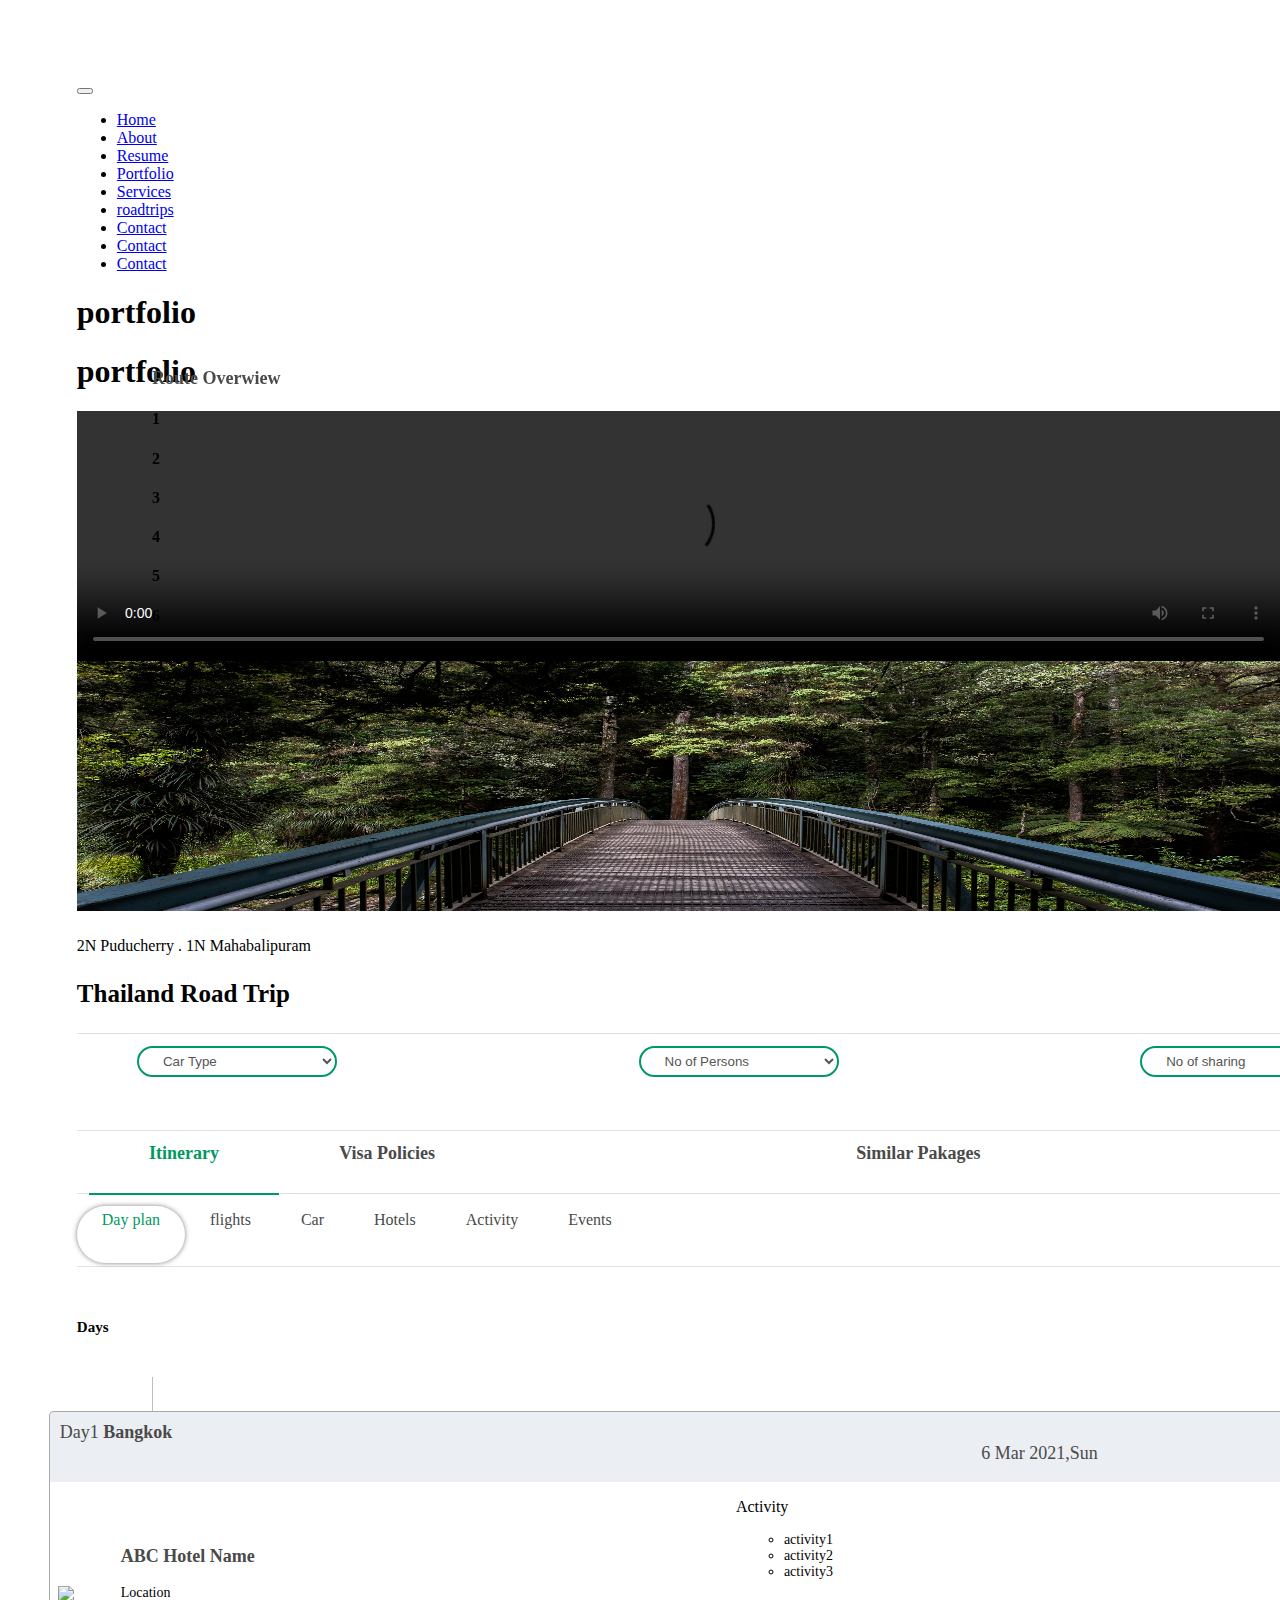
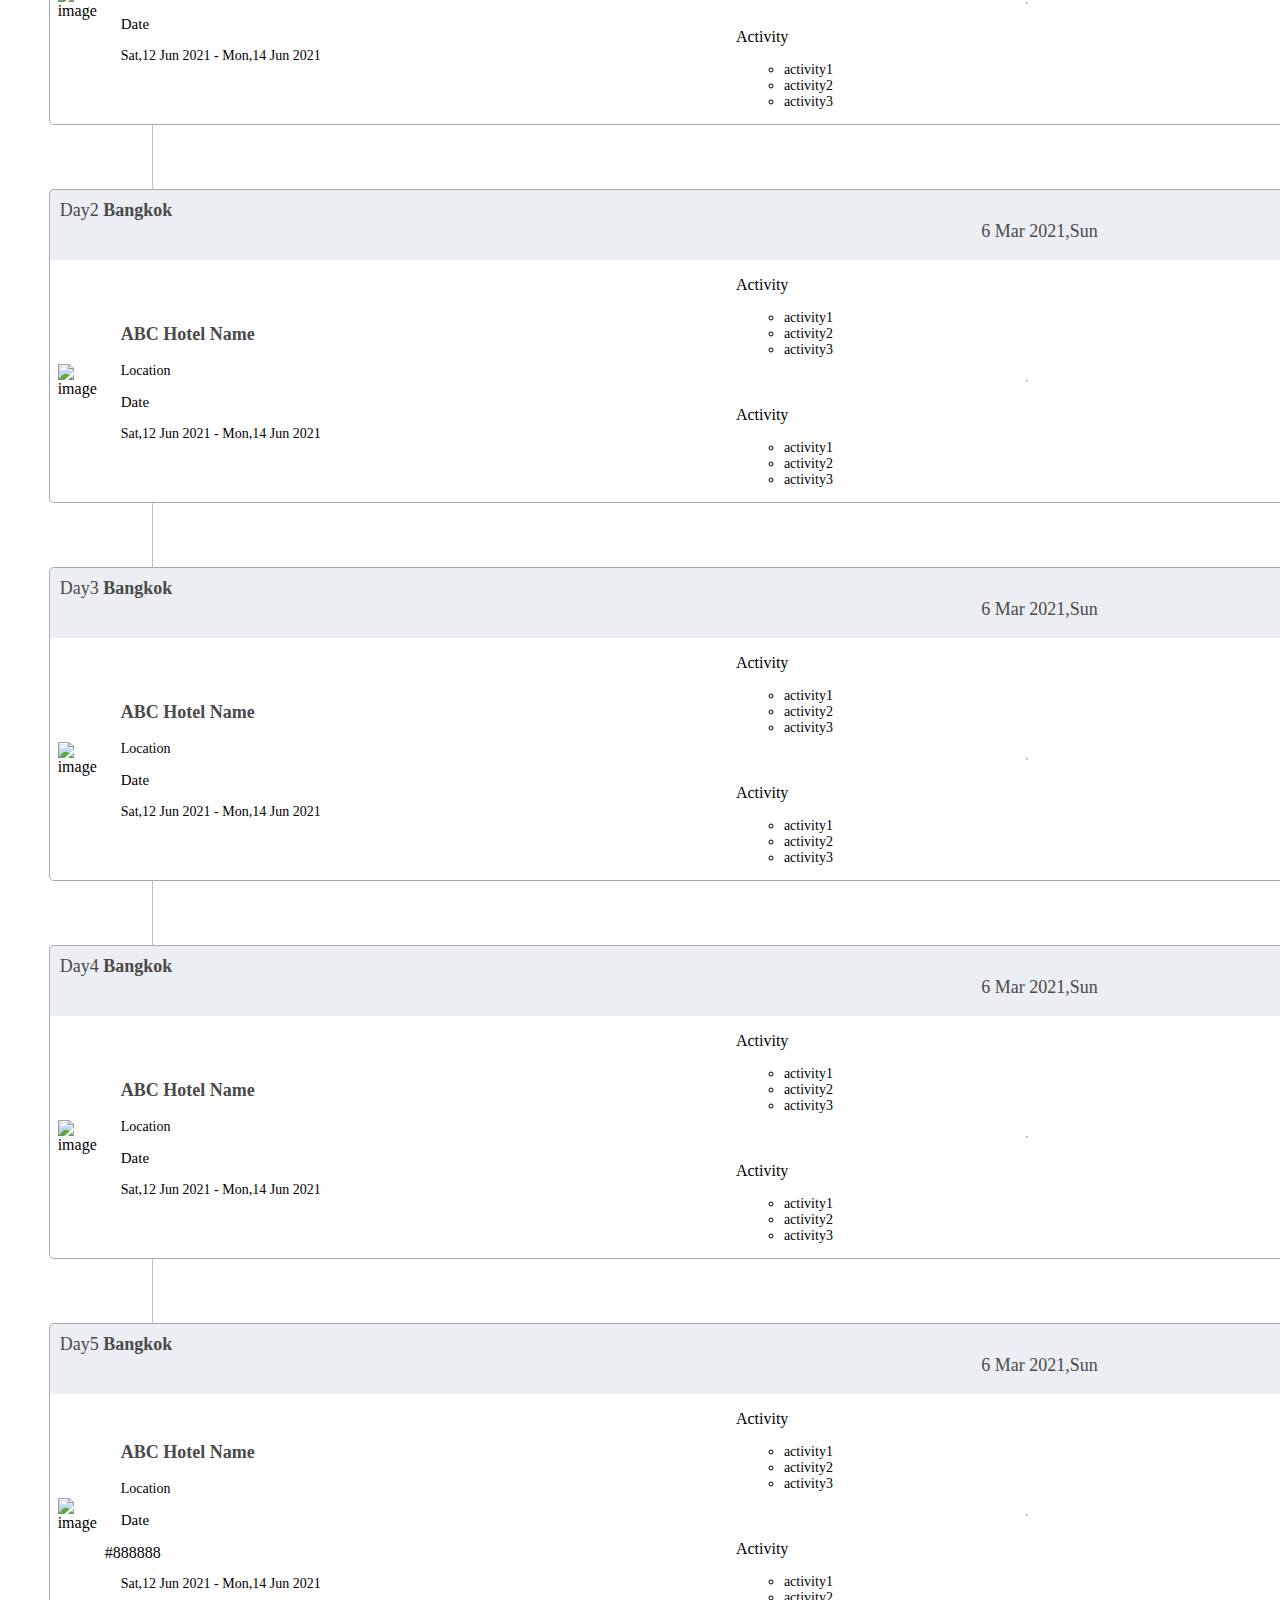
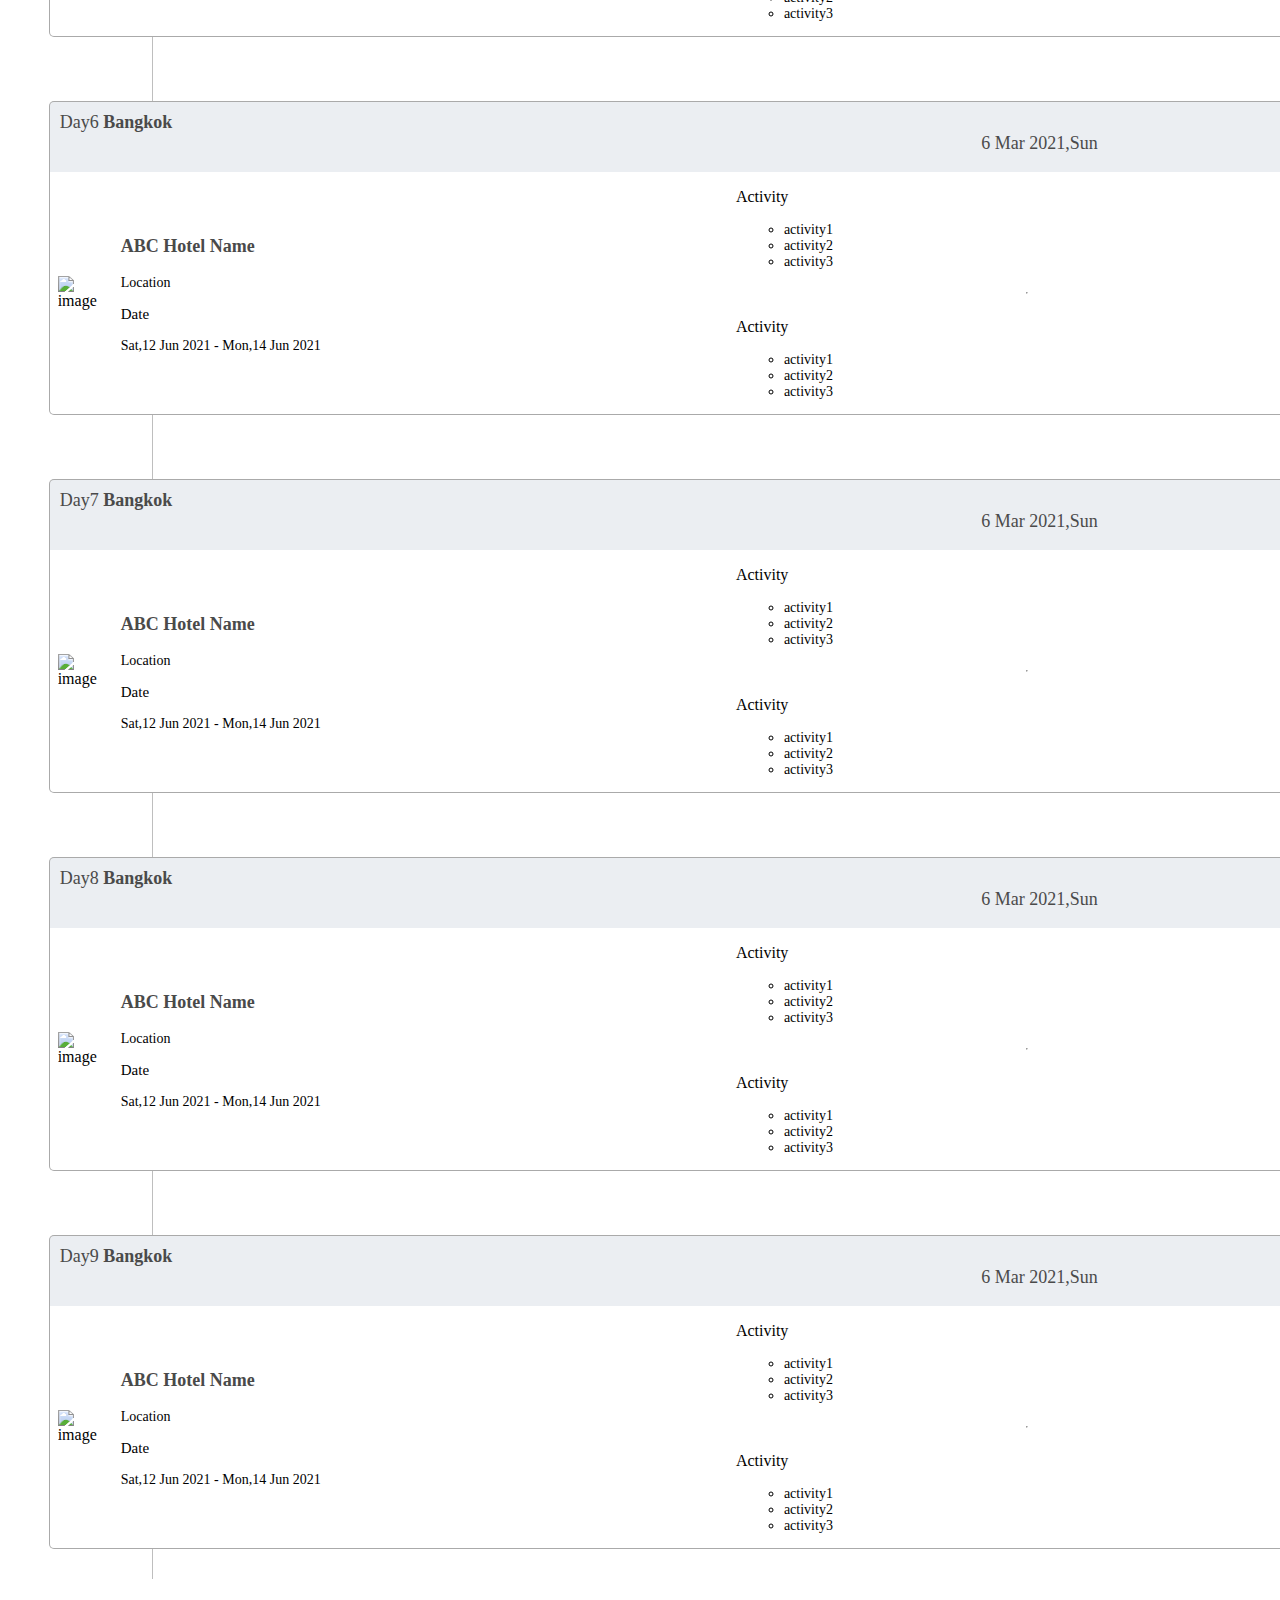
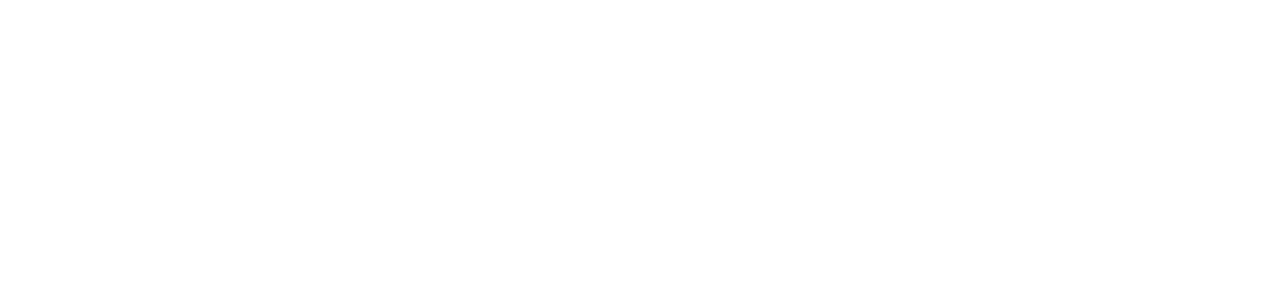
==== commit fdb2422a: "Update card.html" ====
--- a/card.html
+++ b/card.html
@@ -1,49 +1,52 @@
-<!doctype html>
+<!DOCTYPE html>
 <html lang="en">
 
-    <head>
-        <meta charset="utf-8">
-        <meta content="width=device-width, initial-scale=1.0" name="viewport">
-      
-        <title>MyResume Bootstrap Template - Index</title>
-        <meta content="" name="descriptison">
-        <meta content="" name="keywords">
-      
-        <!-- Favicons -->
-        <link href="assets/img/favicon.png" rel="icon">
-        <link href="assets/img/apple-touch-icon.png" rel="apple-touch-icon">
-      
-        <!-- Google Fonts -->
-        <link href="https://fonts.googleapis.com/css?family=Lato:300,300i,400,400i,600,600i,700,700i|Raleway:300,300i,400,400i,500,500i,600,600i,700,700i|Poppins:300,300i,400,400i,500,500i,600,600i,700,700i" rel="stylesheet">
-      
-        <!-- Vendor CSS Files -->
-        <link href="assets/vendor/bootstrap/css/bootstrap.min.css" rel="stylesheet">
-        <link href="assets/vendor/icofont/icofont.min.css" rel="stylesheet">
-        <link href="assets/vendor/boxicons/css/boxicons.min.css" rel="stylesheet">
-        <link href="assets/vendor/venobox/venobox.css" rel="stylesheet">
-        <link href="assets/vendor/owl.carousel/assets/owl.carousel.min.css" rel="stylesheet">
-        <link href="assets/vendor/aos/aos.css" rel="stylesheet">
-        <link href="https://maxcdn.bootstrapcdn.com/font-awesome/4.7.0/css/font-awesome.min.css" rel="stylesheet">
-        <!-- Template Main CSS File -->
-        <link href="assets/css/style.css" rel="stylesheet">
-        <link rel="stylesheet" href="assets/css/card.css">
-        <link rel="stylesheet" href="assets/css/rt2.css">
-        <!-- =======================================================
-      
-        ======================================================== -->
-      </head>
-
-<body>
-  <!-- ======= Mobile nav toggle button ======= -->
- <!-- ======= Mobile nav toggle button ======= -->
- <button type="button" class="mobile-nav-toggle d-xl-none"><i class="icofont-navigation-menu"></i></button>
-
-   <!-- ======= Header ======= -->
-   <header id="header" class="d-flex flex-column justify-content-center">
+<head>
+  <meta charset="utf-8">
+  <meta content="width=device-width, initial-scale=1.0" name="viewport">
+
+  <title>MyResume Bootstrap Template - Index</title>
+  <meta content="" name="descriptison">
+  <meta content="" name="keywords">
+
+  <!-- Favicons -->
+  <link href="assets/img/favicon.png" rel="icon">
+  <link href="assets/img/apple-touch-icon.png" rel="apple-touch-icon">
+
+  <!-- Google Fonts -->
+  <link href="https://fonts.googleapis.com/css?family=Open+Sans:300,300i,400,400i,600,600i,700,700i|Raleway:300,300i,400,400i,500,500i,600,600i,700,700i|Poppins:300,300i,400,400i,500,500i,600,600i,700,700i" rel="stylesheet">
+
+  <!-- Vendor CSS Files -->
+  <link href="assets/vendor/bootstrap/css/bootstrap.min.css" rel="stylesheet">
+  <link href="assets/vendor/icofont/icofont.min.css" rel="stylesheet">
+  <link href="assets/vendor/boxicons/css/boxicons.min.css" rel="stylesheet">
+  <link href="assets/vendor/venobox/venobox.css" rel="stylesheet">
+  <link href="assets/vendor/owl.carousel/assets/owl.carousel.min.css" rel="stylesheet">
+  <link href="assets/vendor/aos/aos.css" rel="stylesheet">
+  <link href="https://maxcdn.bootstrapcdn.com/font-awesome/4.7.0/css/font-awesome.min.css" rel="stylesheet">
+  <!-- Template Main CSS File -->
+  <link href="style.css" rel="stylesheet">
+  <link rel="stylesheet" href="assets/css/card.css">
+
+  <!-- =======================================================
+  * Template Name: MyResume - v2.1.0
+  * Template URL: https://bootstrapmade.com/free-html-bootstrap-template-my-resume/
+  * Author: BootstrapMade.com
+  * License: https://bootstrapmade.com/license/
+  ======================================================== -->
+
+
+    </head>
+  <body>
+       <!-- ======= Mobile nav toggle button ======= -->
+  <button type="button" class="mobile-nav-toggle d-xl-none"><i class="icofont-navigation-menu"></i></button>
+
+  <!-- ======= Header ======= -->
+  <header id="header" class="d-flex flex-column justify-content-center">
 
     <nav class="nav-menu">
       <ul>
-        <li class="active"><a href="index.html"><i class="bx bx-home"></i> <span>Home</span></a></li>
+        <li class="active"><a href="#hero"><i class="bx bx-home"></i> <span>Home</span></a></li>
         <li><a href="#about"><i class="bx bx-user"></i> <span>About</span></a></li>
         <li><a href="#resume"><i class="bx bx-file-blank"></i> <span>Resume</span></a></li>
         <li><a href="#portfolio"><i class="bx bx-book-content"></i> <span>Portfolio</span></a></li>
@@ -56,150 +59,143 @@
     </nav><!-- .nav-menu -->
 
   </header><!-- End Header -->
- 
-  <!-- ======= Hero Section ======= -->
- 
-  <div id="navbar"  class="d-flex flex-column justify-content-center">
-    <div class="logo" style="background-color : #555;"><h1 style="color: #ffffff; " ></h1></div>
-
-</div>
-  <!-- End Hero -->
-  <main id="main">
-        <!-- ======= Services Section ======= -->
-        <section id="services" class="services" ><br>
-            <div class="contain" >
-                <div class="row">
-                    <div class="col-lg-5 col-md-6 d-flex align-items-stretch" style="height: 15rem;" data-aos="zoom-in" data-aos-delay="100">
-                        <video controls style="width: 100%;">
-                            <source src="video/Nature-clip short_nikon D5100.mp4" style="width: 150%;" type="video/mp4">
-                        </video>
-                    </div>
-
-                    <div class="col-lg-4 col-md-6 d-flex align-items-stretch mt-4 mt-md-0"style="height: 15rem;" data-aos="zoom-in" data-aos-delay="200">
-                        <img src="roadtrips.jpg" style="width: 100%;" alt="gallery-roadtrips">
-                    </div>
-        
-                    <div id="price" class="fixed col-lg-3 col-md-6 d-flex align-items-stretch mt-4 mt-md-0" style="height: 15rem;right: 0%;"data-aos="zoom-in" data-aos-delay="300">
-                        <div class="card_price">
-                            
-                            <div class="card_actual_price">₹ 18000 <sub>per person</sub>
-                                <div class="card_taxes">(Taxes are not included in this price)</div>
-                            </div>
-                            <div class="price_details"> <span>8N /9D 1 Adult </span></div>
-                               <div class="nav-menu" data-aos="fade-up" data-aos-delay="200"><a href="#testimonials"><h5>start</h5></a></div>                               
-                        </div>
-                    </div>
-                  
-                </div>
-              
-         
-          <div class="row ">
+  <div class="logo"><h1>portfolio</h1></div>
+    <div class = "container-fluid"style="width:100%;">
+      <div class="contatiner logo"><h1>portfolio</h1></div>
+     
+      <div class = "row row-height">
+
+        <div class = "col-lg-9 mid"style="width:100%;">
+                      <div class="row">
+                          <div class="col-lg-7">
+                            <div class="roadtrips_vid_holder" >
+                      <video controls  width="100%">
+                          <source src="video/Nature-clip short_nikon D5100.mp4"  type="video/mp4">
+                      </video>
+                            </div>
+                      </div>
+                      <div class="col-lg-5">
+                        <div class="roadtrips_img_holder" >
+                          <img src="roadtrips.jpg" alt="gallery-roadtrips">
+                        </div>
+                      </div>
+                      </div>
+                      <div class="row ">
             
-            <div class="col-lg-9 col-12">
-                <div class="roadtrip_place_title" style="padding-top: 10px;" >
-                    <p style="font-size: 16px;">2N Puducherry . 1N Mahabalipuram</p>
-                    <h3 style="font-size: 25px;" >Thailand Road Trip</h3>
-                </div>
-                <div class="trip_type"style="display:flex;">
-                    <div class="car_type"><select name="" id="car">
-                            <option value="1">Car Type</option>
-                            <option value="1">Car 1</option>
-                            <option value="1">Car 2</option>
-                            <option value="1">Car 3</option>
-                            <option value="1">Car 4</option>
-                        </select>
-                    </div>
-    
-                    <div class="car_type"><select name="" id="">
-                            <option value="1">No of Persons</option>
-                            <option value="1">1</option>
-                            <option value="1">2</option>
-                            <option value="1">3</option>
-                            <option value="1">4</option>
-                            <option value="1">5</option>
-                            <option value="1">6</option>
-                            <option value="1">7</option>
-                            <option value="1">8</option>
-                            <option value="1">9</option>
-                            <option value="1">10</option>
-                        </select>
-                    </div>
-                    <div class="car_type"><select name="" id="">
-                        <option value="1">No of sharing</option>
-                        <option value="1">1</option>
-                        <option value="1">2</option>
-                        <option value="1">3</option>
-                        <option value="1">4</option>
-                        <option value="1">5</option>
-                        <option value="1">6</option>
-                        <option value="1">7</option>
-                        <option value="1">8</option>
-                        <option value="1">9</option>
-                        <option value="1">10</option>
-                    </select>
-                    </div>
-                </div>
-   <div id="headr">
+                        <div class="col-lg-12 col-12">
+                            <div class="roadtrip_place_title" style="padding-top: 10px;" >
+                                <p style="font-size: 16px;">2N Puducherry . 1N Mahabalipuram</p>
+                                <h3 style="font-size: 25px;" >Thailand Road Trip</h3>
+                            </div>
+                            <div class="trip_type"style="display:flex;">
+                                <div class="car_type"><select name="" id="car">
+                                        <option value="1">Car Type</option>
+                                        <option value="1">Car 1</option>
+                                        <option value="1">Car 2</option>
+                                        <option value="1">Car 3</option>
+                                        <option value="1">Car 4</option>
+                                    </select>
+                                </div>
+                
+                                <div class="car_type"><select name="" id="">
+                                        <option value="1">No of Persons</option>
+                                        <option value="1">1</option>
+                                        <option value="1">2</option>
+                                        <option value="1">3</option>
+                                        <option value="1">4</option>
+                                        <option value="1">5</option>
+                                        <option value="1">6</option>
+                                        <option value="1">7</option>
+                                        <option value="1">8</option>
+                                        <option value="1">9</option>
+                                        <option value="1">10</option>
+                                    </select>
+                                </div>
+                                <div class="car_type"><select name="" id="">
+                                    <option value="1">No of sharing</option>
+                                    <option value="1">1</option>
+                                    <option value="1">2</option>
+                                    <option value="1">3</option>
+                                    <option value="1">4</option>
+                                    <option value="1">5</option>
+                                    <option value="1">6</option>
+                                    <option value="1">7</option>
+                                    <option value="1">8</option>
+                                    <option value="1">9</option>
+                                    <option value="1">10</option>
+                                </select>
+                                </div>
+                            </div>
+                      </div>
+                      </div>
+                      <div class="row ">
+            
+                        <div class="col-lg-12 col-12">
+                      <div class="fixeElement">
        
             
-        <div class="itinerary"style="display:flex;">
-            <div class="Visa active2" onclick="savesubcat()" data-toggle="collapse" data-target="#home" id="visa1">
-                Itinerary
-            </div>
-            <div class="Visa" onclick="savesub()" data-toggle="collapse" data-target="#policy" id="visa2">Visa
-                Policies</div>
-            <div class="Visa" onclick="savesubcat()" id="visa3">Similar Pakages</div>
-        </div>
-    
-                <div class="activity "style="display:flex; ">
+                        <div class="itinerary"style="display:flex;">
+                            <div class="Visa active2" onclick="savesubcat()" data-toggle="collapse" data-target="#home" id="visa1">
+                                Itinerary
+                            </div>
+                            <div class="Visa" onclick="savesub()" data-toggle="collapse" data-target="#policy" id="visa2">Visa
+                                Policies</div>
+                            <div class="Visa" onclick="savesubcat()" id="visa3">Similar Pakages</div>
+                        </div>
                     
-                    <div class="plan active3" onclick="savesubcat()" id="flight6">Day plan</div>
-                    <div class="plan" onclick="savesubcat()" id="flight">flights</div>
-                    <div class="plan" onclick="savesubcat()" id="flight2">Car</div>
-                    <div class="plan" onclick="savesubcat()" id="flight3">Hotels</div>
-                    <div class="plan" onclick="savesubcat()" id="flight4">Activity</div>
-                    <div class="plan" onclick="savesubcat()" id="flight5">Events</div>
-                    
-                </div>
-   </div>
-  <!--dayplan data cards-->
-   <!--dayplan data cards-->          
-                <div class="row datacard">
+                                <div class="activity"style="display:flex; ">
+                                    
+                                    <div class="plan active3" onclick="savesubcat()" id="flight6">Day plan</div>
+                                    <div class="plan" onclick="savesubcat()" id="flight">flights</div>
+                                    <div class="plan" onclick="savesubcat()" id="flight2">Car</div>
+                                    <div class="plan" onclick="savesubcat()" id="flight3">Hotels</div>
+                                    <div class="plan" onclick="savesubcat()" id="flight4">Activity</div>
+                                    <div class="plan" onclick="savesubcat()" id="flight5">Events</div>
+                                    
+                                </div>
+                                </div>
+                              </div>
+                   </div>
+                   <div class="row">
                       
-                    <div class="col-lg-12 col-12 cardboxbody"  id="home">
+                    <div class="col-lg-12 col-12 day_plan"  id="home">
+                      <div class="row">  
+                        <div class="col-lg-1 col-1" id="day_list">
+                           
+                            <div class="day_list " style=" display: flex; flex-direction: column;" >
+                                
+                              <i class=""></i> <h4>Days</h4></a>
+                              <a href="#day1"><i class=""></i> <h4>1</h4></a>
+                              <a href="#day2"><i class=""></i> <h4>2</h4></a>
+                              <a href="#day3"><i class=""></i> <h4>3</h4></a>
+                              <a href="#day4"><i class=""></i> <h4>4</h4></a>
+                              <a href="#day5"><i class=""></i> <h4>5</h4></a>
+                              <a href="#day6"><i class=""></i> <h4>6</h4></a>
+                              <a href="#day7"><i class=""></i> <h4>7</h4></a>
+                              <a href="#day8"><i class=""></i> <h4>8</h4></a>
+                              <a href="#day9"><i class=""></i> <h4>9</h4></a>
+                             
+                            </div>
+                            
+                        </div> 
                         
-                        <div class="col-lg-1 col-1 cardboxbody" id="day_list">
-                           
-                            <div class="nav-menu day_list" style=" display: flex; flex-direction: column;" >
-                                
-                                <li><i class=""></i> <h4>Days</h4></a></li>
-                                <li><a href="#day1"><i class=""></i> <h4>1</h4></a></li>
-                                <li><a href="#day2"><i class=""></i> <h4>2</h4></a></li>
-                                <li><a href="#day3"><i class=""></i> <h4>3</h4></a></li>
-                                <li><a href="#day4"><i class=""></i> <h4>4</h4></a></li>
-                                <li><a href="#day5"><i class=""></i> <h4>5</h4></a></li>
-                                <li><a href="#day6"><i class=""></i> <h4>6</h4></a></li>
-                                <li><a href="#day7"><i class=""></i> <h4>7</h4></a></li>
-                                <li><a href="#day8"><i class=""></i> <h4>8</h4></a></li>
-                                <li><a href="#day9"><i class=""></i> <h4>9</h4></a></li>
-                                
-                            </div>
+                        <div class="col-lg-11 col-11 cardboxbody" id="">
+                        <span class="anchor1"  id="day1"></span>
                        
-                        </div> 
-                        <span class="anchor1"  id="day1"></span>
-                       <div class="datacardbox">
-                            <div class="header row ">
+                        <div class="datacardbox">
+                          <div class="vertical-line"></div>
+                          <div class="header row ">
                                 <div class="col-lg-6 col-6" >
-                                    <span class="left"></span> Day1 Bangkok</span>
-                                </div>
-                                <div class="col-lg-6 col-6">
-                                    <span class="right">6 Mar 2021,Sun</span>
-                                </div>
-                            </div>
-                            <div class=" row datacardbody">
-                                <div class="col-lg-4 col-12">
-                                    <div class="dataimg">
-                                        <img src="img/banner.jpg" alt="image">
+                                    <span class="left"></span> Day1 <strong>Bangkok</strong> </span>
+                                </div>
+                                <div class="col-lg-6 col-6">
+                                    <span class="right">6 Mar 2021,Sun</span>
+                                </div>
+                            </div>
+                            <div class=" row datacardbody">
+                                <div class="col-lg-4 col-12">
+                                    <div class="dataimg">
+                                        <img src="portfolio.jpg" alt="image">
                                     </div>
                                 </div>
     
@@ -242,18 +238,19 @@
                         </div>
                         <span class="anchor1"  id="day2"></span>
                         <div class="datacardbox">
+                          <div class="vertical-line"></div>
                             <div class="header row ">
                                 <div class="col-lg-6 col-6">
-                                    <span class="left"></span> Day2 Bangkok</span>
-                                </div>
-                                <div class="col-lg-6 col-6">
-                                    <span class="right">6 Mar 2021,Sun</span>
-                                </div>
-                            </div>
-                            <div class=" row datacardbody">
-                                <div class="col-lg-4 col-12">
-                                    <div class="dataimg">
-                                        <img src="img/banner.jpg" alt="image">
+                                    <span class="left"></span> Day2 <strong>Bangkok</strong> </span>
+                                </div>
+                                <div class="col-lg-6 col-6">
+                                    <span class="right">6 Mar 2021,Sun</span>
+                                </div>
+                            </div>
+                            <div class=" row datacardbody">
+                                <div class="col-lg-4 col-12">
+                                    <div class="dataimg">
+                                        <img src="portfolio.jpg" alt="image">
                                     </div>
                                 </div>
     
@@ -287,18 +284,19 @@
                         </div>
                         <span class="anchor1"  id="day3"></span>
                         <div class="datacardbox">
+                          <div class="vertical-line"></div>
                             <div class="header row ">
                                 <div class="col-lg-6 col-6">
-                                    <span class="left"></span> Day3 Bangkok</span>
-                                </div>
-                                <div class="col-lg-6 col-6">
-                                    <span class="right">6 Mar 2021,Sun</span>
-                                </div>
-                            </div>
-                            <div class=" row datacardbody">
-                                <div class="col-lg-4 col-12">
-                                    <div class="dataimg">
-                                        <img src="img/banner.jpg" alt="image">
+                                    <span class="left"></span> Day3 <strong>Bangkok</strong> </span>
+                                </div>
+                                <div class="col-lg-6 col-6">
+                                    <span class="right">6 Mar 2021,Sun</span>
+                                </div>
+                            </div>
+                            <div class=" row datacardbody">
+                                <div class="col-lg-4 col-12">
+                                    <div class="dataimg">
+                                        <img src="portfolio.jpg" alt="image">
                                     </div>
                                 </div>
     
@@ -333,17 +331,18 @@
                         <span class="anchor1"  id="day4"></span>
                         <div class="datacardbox" >
                             <div class="header row ">
-                                <div class="col-lg-6 col-6">
-                                    <span class="left"></span> Day4 Bangkok</span>
-                                </div>
-                                <div class="col-lg-6 col-6">
-                                    <span class="right">6 Mar 2021,Sun</span>
-                                </div>
-                            </div>
-                            <div class=" row datacardbody">
-                                <div class="col-lg-4 col-12">
-                                    <div class="dataimg">
-                                        <img src="img/banner.jpg" alt="image">
+                                 <div class="vertical-line"></div>
+                                <div class="col-lg-6 col-6">
+                                    <span class="left"></span> Day4 <strong>Bangkok</strong> </span>
+                                </div>
+                                <div class="col-lg-6 col-6">
+                                    <span class="right">6 Mar 2021,Sun</span>
+                                </div>
+                            </div>
+                            <div class=" row datacardbody">
+                                <div class="col-lg-4 col-12">
+                                    <div class="dataimg">
+                                        <img src="portfolio.jpg" alt="image">
                                     </div>
                                 </div>
     
@@ -378,26 +377,27 @@
                         <span class="anchor1"  id="day5"></span>
                         <div class="datacardbox" >
                             <div class="header row ">
-                                <div class="col-lg-6 col-6">
-                                    <span class="left"></span> Day5 Bangkok</span>
-                                </div>
-                                <div class="col-lg-6 col-6">
-                                    <span class="right">6 Mar 2021,Sun</span>
-                                </div>
-                            </div>
-                            <div class=" row datacardbody">
-                                <div class="col-lg-4 col-12">
-                                    <div class="dataimg">
-                                        <img src="img/banner.jpg" alt="image">
-                                    </div>
-                                </div>
-    
-                                <div class="details col-lg-4 col-12 ">
-                                    <p class="hotel_name"> ABC Hotel Name</p>
-                                    <p class="loc">Location</p>
-    
-                                    <p class="dateH">Date</p>
-                                    <p class="date">Sat,12 Jun 2021 - Mon,14 Jun 2021</p>
+                                 <div class="vertical-line"></div>
+                                <div class="col-lg-6 col-6">
+                                    <span class="left"></span> Day5 <strong>Bangkok</strong> </span>
+                                </div>
+                                <div class="col-lg-6 col-6">
+                                    <span class="right">6 Mar 2021,Sun</span>
+                                </div>
+                            </div>
+                            <div class=" row datacardbody">
+                                <div class="col-lg-4 col-12">
+                                    <div class="dataimg">
+                                        <img src="portfolio.jpg" alt="image">
+                                    </div>
+                                </div>
+    
+                                <div class="details col-lg-4 col-12 ">
+                                    <p class="hotel_name"> ABC Hotel Name</p>
+                                    <p class="loc">Location</p>
+    
+                                    <p class="dateH">Date</p>
+                     #888888        <p class="date">Sat,12 Jun 2021 - Mon,14 Jun 2021</p>
                                 </div>
                                 <div class="dataLastpart col-lg-4 col-12">
                                     <div class="highlight p-0 m-0">
@@ -423,17 +423,18 @@
                         <span class="anchor1"  id="day6"></span>
                         <div class="datacardbox" >
                             <div class="header row ">
-                                <div class="col-lg-6 col-6">
-                                    <span class="left"></span> Day6 Bangkok</span>
-                                </div>
-                                <div class="col-lg-6 col-6">
-                                    <span class="right">6 Mar 2021,Sun</span>
-                                </div>
-                            </div>
-                            <div class=" row datacardbody">
-                                <div class="col-lg-4 col-12">
-                                    <div class="dataimg">
-                                        <img src="img/banner.jpg" alt="image">
+                                 <div class="vertical-line"></div>
+                                <div class="col-lg-6 col-6">
+                                    <span class="left"></span> Day6 <strong>Bangkok</strong> </span>
+                                </div>
+                                <div class="col-lg-6 col-6">
+                                    <span class="right">6 Mar 2021,Sun</span>
+                                </div>
+                            </div>
+                            <div class=" row datacardbody">
+                                <div class="col-lg-4 col-12">
+                                    <div class="dataimg">
+                                        <img src="portfolio.jpg" alt="image">
                                     </div>
                                 </div>
     
@@ -468,17 +469,18 @@
                         <span class="anchor1"  id="day7"></span>
                         <div class="datacardbox" >
                             <div class="header row ">
-                                <div class="col-lg-6 col-6">
-                                    <span class="left"></span> Day7 Bangkok</span>
-                                </div>
-                                <div class="col-lg-6 col-6">
-                                    <span class="right">6 Mar 2021,Sun</span>
-                                </div>
-                            </div>
-                            <div class=" row datacardbody">
-                                <div class="col-lg-4 col-12">
-                                    <div class="dataimg">
-                                        <img src="img/banner.jpg" alt="image">
+                                 <div class="vertical-line"></div>
+                                <div class="col-lg-6 col-6">
+                                    <span class="left"></span> Day7 <strong>Bangkok</strong> </span>
+                                </div>
+                                <div class="col-lg-6 col-6">
+                                    <span class="right">6 Mar 2021,Sun</span>
+                                </div>
+                            </div>
+                            <div class=" row datacardbody">
+                                <div class="col-lg-4 col-12">
+                                    <div class="dataimg">
+                                        <img src="portfolio.jpg" alt="image">
                                     </div>
                                 </div>
     
@@ -513,17 +515,18 @@
                         <span class="anchor1"  id="day8"></span>
                         <div class="datacardbox" >
                             <div class="header row ">
-                                <div class="col-lg-6 col-6">
-                                    <span class="left"></span> Day8 Bangkok</span>
-                                </div>
-                                <div class="col-lg-6 col-6">
-                                    <span class="right">6 Mar 2021,Sun</span>
-                                </div>
-                            </div>
-                            <div class=" row datacardbody">
-                                <div class="col-lg-4 col-12">
-                                    <div class="dataimg">
-                                        <img src="img/banner.jpg" alt="image">
+                                 <div class="vertical-line"></div>
+                                <div class="col-lg-6 col-6">
+                                    <span class="left"></span> Day8 <strong>Bangkok</strong> </span>
+                                </div>
+                                <div class="col-lg-6 col-6">
+                                    <span class="right">6 Mar 2021,Sun</span>
+                                </div>
+                            </div>
+                            <div class=" row datacardbody">
+                                <div class="col-lg-4 col-12">
+                                    <div class="dataimg">
+                                        <img src="portfolio.jpg" alt="image">
                                     </div>
                                 </div>
     
@@ -558,17 +561,18 @@
                         <span class="anchor1"  id="day9"></span>
                         <div class="datacardbox" >
                             <div class="header row ">
-                                <div class="col-lg-6 col-6">
-                                    <span class="left"></span> Day9 Bangkok</span>
-                                </div>
-                                <div class="col-lg-6 col-6">
-                                    <span class="right">6 Mar 2021,Sun</span>
-                                </div>
-                            </div>
-                            <div class=" row datacardbody">
-                                <div class="col-lg-4 col-12">
-                                    <div class="dataimg">
-                                        <img src="img/banner.jpg" alt="image">
+                                 <div class="vertical-line"></div>
+                                <div class="col-lg-6 col-6">
+                                    <span class="left"></span> Day9 <strong>Bangkok</strong> </span>
+                                </div>
+                                <div class="col-lg-6 col-6">
+                                    <span class="right">6 Mar 2021,Sun</span>
+                                </div>
+                            </div>
+                            <div class=" row datacardbody">
+                                <div class="col-lg-4 col-12">
+                                    <div class="dataimg">
+                                        <img src="portfolio.jpg" alt="image">
                                     </div>
                                 </div>
     
@@ -600,183 +604,29 @@
                                 </div>
                             </div>
                         </div>
-                            
+                        </div>
+                    </div>      
                     </div>
                 </div>
+
+
+
+        </div>
+        <div class = "col-lg-3 right">
             
-                <div class="col-12 " id="policy" style="display: none;">
-                    <p>
-                        Lorem ipsum dolor sit amet consectetur adipisicing elit. Soluta corporis quasi explicabo error
-                        voluptatum
-                        doloremque unde, numquam aspernatur impedit eaque accusantium modi cum, sint asperiores a. Obcaecati
-                        voluptatum est nobis amet aut nam placeat. Officiis ut adipisci, omnis, maiores voluptate eligendi
-                        doloribus
-                        obcaecati nulla expedita suscipit vero ipsa rem! Pariatur est excepturi, repellendus atque facilis
-                        et nihil
-                        aspernatur repellat aperiam sequi nisi in dolore debitis quo sint sunt distinctio ullam placeat
-                        commodi
-                        sapiente, eius molestias nemo. Quae ullam sunt sint libero perferendis. Exercitationem fuga a
-                        aperiam
-                        eligendi veritatis, alias molestiae odit sapiente cupiditate? Voluptatum odio aliquam hic veniam
-                        voluptatibus cumque.
-                    </p>
-                    <p>
-                        Lorem ipsum dolor sit amet consectetur adipisicing elit. Soluta corporis quasi explicabo error
-                        voluptatum
-                        doloremque unde, numquam aspernatur impedit eaque accusantium modi cum, sint asperiores a. Obcaecati
-                        voluptatum est nobis amet aut nam placeat. Officiis ut adipisci, omnis, maiores voluptate eligendi
-                        doloribus
-                        obcaecati nulla expedita suscipit vero ipsa rem! Pariatur est excepturi, repellendus atque facilis
-                        et nihil
-                        aspernatur repellat aperiam sequi nisi in dolore debitis quo sint sunt distinctio ullam placeat
-                        commodi
-                        sapiente, eius molestias nemo. Quae ullam sunt sint libero perferendis. Exercitationem fuga a
-                        aperiam
-                        eligendi veritatis, alias molestiae odit sapiente cupiditate? Voluptatum odio aliquam hic veniam
-                        voluptatibus cumque.
-                    </p>
+                
+                <div id="route"style="background-color:red;">
+                    <div class="card_price">
+                                    
+                            <div class="card_actual_price">₹ 18000 <sub>per person</sub>
+                                <div class="card_taxes">(Taxes are not included in this price)</div>
+                            </div>
+                            <div class="price_details"> <span>8N /9D 1 Adult </span></div>
+                        <div class="nav-menu"><a href="#testimonials"><h5>start</h5></a></div>                               
+                    </div>
                 </div>
-                <div class="col-12 " id="similar" style="display: none;">
-                    <p>
-                        Lorem ipsum dolor sit amet consectetur adipisicing elit. Soluta corporis quasi explicabo error
-                        voluptatum
-    
-                    </p>
-                    <p>
-                        Lorem ipsum dolor sit amet consectetur adipisicing elit. Soluta corporis quasi explicabo error
-                        voluptatum
-                        .
-                    </p>
-                </div>
-                <div class="col-12 " id="flig" style="display: none;">
-                    <div class="datacardbox">
-                        <div class="header row ">
-                            <div class="col-lg-6 col-6">
-                                <span class="left"></span> Day1 Bangkok</span>
-                            </div>
-                            <div class="col-lg-6 col-6">
-                                <span class="right">6 Mar 2021,Sun</span>
-                            </div>
-                        </div>
-                        <div class=" row datacardbody">
-                            <div class="col-lg-4 col-12">
-                                <div class="dataimg">
-                                    <img src="img/banner.jpg" alt="image">
-                                </div>
-                            </div>
-
-                            <div class="details col-lg-4 col-12 ">
-                                <p class="hotel_name"> ABC Hotel Name</p>
-                                <p class="loc">Location</p>
-
-                                <p class="dateH">Date</p>
-                                <p class="date">Sat,12 Jun 2021 - Mon,14 Jun 2021</p>
-                                
-                            </div>
-                            <div class="dataLastpart col-lg-4 col-12">
-                                <div class="highlight p-0 m-0">
-                                    <p class="mb-0">Activity</p>
-                                    <ul>
-                                        <li>activity1</li>
-                                        <li>activity2</li>
-                                        <li>activity3</li>
-                                    </ul>
-                                </div>
-                                <hr class="p-0 m-0">
-                                <div class="highlight">
-                                    <p class="mb-0">Activity</p>
-                                    <ul>
-                                        <li>activity1</li>
-                                        <li>activity2</li>
-                                        <li>activity3</li>
-                                    </ul>
-                                </div>
-                            </div>
-                        </div>
-                    </div>
-                    
-                    <div class="datacardbox">
-                        <div class="header row ">
-                            <div class="col-lg-6 col-6">
-                                <span class="left"></span> Day1 Bangkok</span>
-                            </div>
-                            <div class="col-lg-6 col-6">
-                                <span class="right">6 Mar 2021,Sun</span>
-                            </div>
-                        </div>
-                        <div class=" row datacardbody">
-                            <div class="col-lg-4 col-12">
-                                <div class="dataimg">
-                                    <img src="img/banner.jpg" alt="image">
-                                </div>
-                            </div>
-
-                            <div class="details col-lg-4 col-12 ">
-                                <p class="hotel_name"> ABC Hotel Name</p>
-                                <p class="loc">Location</p>
-
-                                <p class="dateH">Date</p>
-                                <p class="date">Sat,12 Jun 2021 - Mon,14 Jun 2021</p>
-                            </div>
-                            <div class="dataLastpart col-lg-4 col-12">
-                                <div class="highlight p-0 m-0">
-                                    <p class="mb-0">Activity</p>
-                                    <ul>
-                                        <li>activity1</li>
-                                        <li>activity2</li>
-                                        <li>activity3</li>
-                                    </ul>
-                                </div>
-                                <hr class="p-0 m-0">
-                                <div class="highlight">
-                                    <p class="mb-0">Activity</p>
-                                    <ul>
-                                        <li>activity1</li>
-                                        <li>activity2</li>
-                                        <li>activity3</li>
-                                    </ul>
-                                </div>
-                            </div>
-                        </div>
-                    </div>
-                </div>
-                <div class="col-12 " id="flig1" style="display: none;">
-                    <p>
-                        flights2
-                    </p>
-                    <p>
-                        flights2
-                    </p>
-                </div>
-                <div class="col-12 " id="flig2" style="display: none;">
-                    <p>
-                        flights1
-                    </p>
-                    <p>
-                        flights1
-                    </p>
-                </div>
-                <div class="col-12 " id="flig3" style="display: none;">
-                    <p>
-                        flight3
-                    </p>
-                    <p>
-                        flights3
-                    </p>
-                </div>
-                <div class="col-12 " id="flig4" style="display: none;">
-                    <p>
-                        flights4
-                    </p>
-                    <p>
-                        flights4
-                    </p>
-                </div>
-    
-            </div>
-            <div id = "rout"class="col-lg-3" style="right: 0%;z-index: -1;">
-                                    <!-- ======= Resume Section ======= -->
-                <div id="resume" class="resume" style="position: sticky;">
+                <div class="route ">
+                  <div id="resume" class="resume" style="position: sticky;">
                 
                     <h3 class="resume-title" style="font-size: 18px;color: #4a4a4a;">Route Overwiew</h3>
                     <div class="resume-item">
@@ -807,16 +657,10 @@
                         <h4>9</h4>
                     </div>    
                 </div><!-- End Resume Section -->
-            </div>
         </div>
+      </div>
     </div>
-</section>
-  
-    
-</main>
-
-     
-
+    
 
     <script src="https://ajax.googleapis.com/ajax/libs/jquery/3.5.1/jquery.min.js"></script>
     
@@ -831,27 +675,26 @@
         crossorigin="anonymous"></script>
         <a href="#" class="back-to-top"><i class="bx bx-up-arrow-alt"></i></a>
         <div id="preloader"></div>
-      
-        <!-- Vendor JS Files -->
-        <script src="assets/vendor/jquery/jquery.min.js"></script>
-        <script src="assets/vendor/bootstrap/js/bootstrap.bundle.min.js"></script>
-        <script src="assets/vendor/jquery.easing/jquery.easing.min.js"></script>
-        <script src="assets/vendor/php-email-form/validate.js"></script>
-        <script src="assets/vendor/waypoints/jquery.waypoints.min.js"></script>
-        <script src="assets/vendor/counterup/counterup.min.js"></script>
-        <script src="assets/vendor/isotope-layout/isotope.pkgd.min.js"></script>
-        <script src="assets/vendor/venobox/venobox.min.js"></script>
-        <script src="assets/vendor/owl.carousel/owl.carousel.min.js"></script>
-        <script src="assets/vendor/typed.js/typed.min.js"></script>
-        <script src="assets/vendor/aos/aos.js"></script>
-      
-      
-                <!-- Include Multislider -->
-                <script src="assets/js/multislider.min.js"></script>
-                
-                  <!-- Template Main JS File -->
-                  <script src="assets/js/main.js"></script>
-                  <script src="assets/js/roadtrip_place.js"></script>
-</body>
-
-</html>+            <!-- Vendor JS Files -->
+            <script src="assets/vendor/jquery/jquery.min.js"></script>
+            <script src="assets/vendor/bootstrap/js/bootstrap.bundle.min.js"></script>
+            <script src="assets/vendor/jquery.easing/jquery.easing.min.js"></script>
+            <script src="assets/vendor/php-email-form/validate.js"></script>
+            <script src="assets/vendor/waypoints/jquery.waypoints.min.js"></script>
+            <script src="assets/vendor/counterup/counterup.min.js"></script>
+            <script src="assets/vendor/isotope-layout/isotope.pkgd.min.js"></script>
+            <script src="assets/vendor/venobox/venobox.min.js"></script>
+            <script src="assets/vendor/owl.carousel/owl.carousel.min.js"></script>
+            <script src="assets/vendor/typed.js/typed.min.js"></script>
+            <script src="assets/vendor/aos/aos.js"></script>
+          
+          
+                    <!-- Include Multislider -->
+                    <script src="assets/js/multislider.min.js"></script>
+                    
+                      <!-- Template Main JS File -->
+                   
+                      <script src="assets/js/main.js"></script>
+                      <script src="assets/js/roadtrip_place.js"></script>
+  </body>
+</html>
--- a/assets/css/card.css
+++ b/assets/css/card.css
@@ -1,13 +1,97 @@
-.contain{
-    margin: 0 10px;
-    position: relative;
-    padding: 1%;
-  
-}
+
+ body{
+        margin: 1% 0 0 6% ;
+        padding-top: 5%;
+    }
+    @media screen and (min-width:1400px){
+        body{
+            margin: 1% 200px 0% 300px;
+        }
+        header{
+          margin-left: 200px;
+        }
+        .route{
+          top:500px;
+          margin-top: 30px;
+          position: fixed;
+            height: 300px;
+            overflow-y: scroll;
+            width: 300px;
+            padding-left: 75px;
+          }
+    }
+    /*Set the row height to the viewport*/
+.row-height{
+height: 100vh;
+}
+
+/*Set up the columns with a 100% height, body color and overflow scroll*/
+
+.left{
+background-color: red;
+height: 100%;
+overflow-y: scroll;
+}
+
+.route{top:350px;
+position: fixed;
+height: 300px;
+overflow-y: scroll;
+width: 300px;
+padding-left: 75px;
+}
+#route{
+background-color: #fff; 
+height: 250px;
+z-index: 1000;
+position: fixed;
+width: 300px;
+
+}
+.mid{
+
+height: 520%;
+
+}
+.roadtrips_img_holder{
+width: 100%;
+height: 250px;
+}
+.roadtrips_img_holder img{
+width: 100%;
+height: 250px;
+}
+.roadtrips_vid_holder{
+width: 100%;
+height: 250px;
+}
+.roadtrips_vid_holder video{
+height: 250px;
+}
+.fixedElement {
+background-color: #c0c0c0;
+position:fixed;
+top:0;
+
+z-index:100;
+}
+
+
+/*Remove the scrollbar from Chrome, Safari, Edge and IE*/
+::-webkit-scrollbar {
+width: 0px;
+background: transparent;
+}
+
+* {
+-ms-overflow-style: none !important;
+}
+
 .card_price{
     border-radius: 3px;
-    border: 1px solid #555555;
+    border: 1px solid #aaaaaa;
     padding: 10px 10px;
+    height: 250px;
     width: 100%;
     justify-content: center;
     background-color: #fff;
@@ -34,14 +118,14 @@
     font-size: 15px;
 }
 
-#services .nav-menu a{
+#route .nav-menu a{
     width: 50%;
     background-color: #fff;
     border:2px solid #009961;
     justify-content: center;
     margin: 15% 0 0 25%;
   }  
-#services .nav-menu a:hover{
+#route .nav-menu a:hover{
     width: 50%;
     background-color: #009961;
   }
@@ -63,45 +147,71 @@
       } 
   }
     /*--------------------------------------------------------------
-# car type
+# trip type
 --------------------------------------------------------------*/
-.car_type{
-    width: 100%;
-    height: 3vh;
-    font-size: 16px;
-bottom: 5px;
-padding: 2% 0% 5% 8%;
-display: block;
-width: 100%;
-justify-content: space-between;
-border-top:1px solid #b1b1b1;
-
-background-color: #ffffff;
-border-bottom:1px solid #b1b1b1;
-}   
+.trip_type{
+    display: block;
+    width: 100%;
+    justify-content: space-between;
+    height: 60px;
+    background-color: #fff;
+    font-size: 17px;
+    color: #4a4a4a;
+    padding: 1% 5% 2% 5%;
+    border-bottom:1px solid #e2e2e2;
+    border-top:1px solid #e2e2e2;
+}
+.car_type select{
+    
+    width: 200px;
+    border-radius: 50px;
+    background-color: #ffffff;
+    color: #555555;
+    border: 2px solid #009961;
+    z-index: 1;
+    padding: 5px 20px;
+    justify-content: space-around;
+    outline:none;
+    cursor: pointer;
+} 
+  
+.car_type select option select{
+    border: none;
+    outline: none;
+}
 /*--------------------------------------------------------------
 # itinerary
 --------------------------------------------------------------*/
 .itinerary{
-font-size: 25px;
+font-size: 18px;
+font-weight: 750;
+color: #4a4a4a;
 display: block;
 width: 100%;
-justify-content: space-between;
-height: 5vh;
+
+height: 50px;
 background-color: #fff;
 z-index: 100;
-padding: 2% 10% 6% 10%;
-border-bottom:1px solid #b1b1b1;
-
+padding: 1% 10% 0% 1%;
+border-bottom:1px solid #e2e2e2;
+
+}
+#visa1,#visa2{
+    padding: 0 5%;
+    cursor: pointer;
+}
+#visa3{
+    margin-left: 30%;
+    cursor: pointer;
 }
 @media screen and (max-width: 768px) {
 
 }
 .active2 {
     color: #009961!important;
-    font-weight: 700;
+    
     border-bottom: 2px solid #009961;
-    height: 55px;
+    height: 100%;
 }
 
 
@@ -109,18 +219,36 @@
 # activity
 --------------------------------------------------------------*/
 .activity{
-font-size: 25px;
-bottom: 5px;
-padding: 2% 5% 6% 5%;
-display: block;
-width: 100%;
-justify-content: space-between;
-
-height: 5vh;
-background-color: #ffffff;
-z-index: 100000;
-border-bottom:1px solid #b1b1b1;
-
+    font-size: 16px;
+    padding-top: 1%;
+    width: 100%;
+    justify-content: start;
+    height: 60px;
+    background-color: #fff;
+    font-weight: 400;
+    color: #4a4a4a;
+
+    border-bottom:1px solid #e2e2e2;
+
+}
+.activity.active3{
+    background-color: #black;
+}
+.active3 {
+    color: #009961!important;
+    border-radius: 30px;
+    
+    box-shadow: 0px 0px 5px 0px rgba(0,0,0,0.5);
+    height: 78%;
+    background-color: #ffffff;
+    
+}
+#flight,#flight2,#flight3,#flight4,#flight5,#flight6{
+    cursor: pointer;
+    
+    justify-content: center;
+    padding: 5px 25px;
+  
 }
 
   /*--------------------------------------------------------------
@@ -130,36 +258,78 @@
   .datacardbox {
       margin: 0;
     padding:2rem;
-    width: 99%;
+    z-index: 1;
+    position: relative;
+    background-color: #fff;
+    width: 107%;
+    left: -5%;
+}
+.datacardbox::before{
+    content: "";
+    height: 100px;
+    width: 1px;
+    color: black;
+    justify-content: center;
     z-index: 10000;
-    
-}
-    
+}
+.day_list{
+      margin: 0;
+      padding-top:2rem;
+      height: 80px;
+      z-index: 1000;
+      
+}
+
+.anchor1{
+    display: block;
+    height: 20vh; /*same height as header*/
+    margin-top: -20vh; /*same height as header*/
+    visibility: hidden;
+  }
+.day_list h4{
+    font-size: 15px;
+}
+.day_list a{
+    padding-left: 2em;
+    font-size: 15px;
+    border: none;
+    height: 35px;
+    margin-left: 3%;
+}
 .datacardbox .header{
     
-    font-size: 20px;
-    font-weight: 400;
+    font-size: 18px;
+    font-weight: 500;
     height: 50px;
     padding: 10px;
+    color: #4a4a4a;
+    border-top-left-radius: 5px;
+    border-top-right-radius: 5px;
     background-color: #ebeef2;
-    border: 1px solid black;
+    border: 1px solid #aaaaaa;
     border-bottom: none;
 }
 
 .datacardbox .header .left{
     padding-left: 0rem;
+    justify-content: space-between;
 }
 .datacardbox .header .right{
     position: absolute;
     text-align: right;
+    right: 20%;
+    justify-content: space-between;
   
 }
 .datacardbox .datacardbody{
     display: flex;
     align-items: center;
     justify-content: space-between;
-    border: 1px solid black;
+    border: 1px solid #aaaaaa;
+    border-bottom-left-radius: 5px;
+    border-bottom-right-radius: 5px;
     border-top: none;
+    background-color: #fff;
 }
 .datacardbody .dataimg{
     width: 100%;
@@ -176,23 +346,24 @@
     height: auto;
 }
 .details .hotel_name{
-    font-size: 1.5rem;
-    font-weight: 500;
-    padding-left: 1rem;
+    font-size: 18px;
+    font-weight: 550;
+    padding-left: 1rem;
+    color: #4a4a4a;
 }
 .details .loc{
-    font-size: 1.2rem;
+    font-size: 14px;
     font-weight: 300;
     padding-left: 1rem;
 }
 .details .dateH{
-    font-size: 1.5rem;
+    font-size: 15px;
     font-weight: 400;
     padding-left: 1rem;
 }
 .details .date{
-    font-size: 1.2rem;
-    font-weight: 300;
+    font-size: 14px;
+    font-weight: 400;
     padding-left: 1rem;
 }
 
@@ -204,7 +375,7 @@
 }
 .highlight p{
     padding-left: 1rem;
-    font-size: 1.5rem;
+    font-size: 16px;
     font-weight: 500;
 }
 
@@ -212,34 +383,23 @@
     list-style:circle;
     padding-left: 1rem;
     margin-left: 3rem;
-    font-size: 1.2rem;
+    font-size: 14px;
 }
 
 #policy{
-    font-size: 1.4rem;
+    font-size: 15px;
 }
 
 /*vertical line*/
 div.vertical-line{
- 
+    top: -0.5%;
+    left:10%;
+    z-index: -1;
+    position: absolute;
     width: 1px; /* Line width */
-    background-color: black; /* Line color */
-    height: 100%; /* Override in-line if you want specific height. */
-    float: left; /* Causes the line to float to left of content. 
+    background-color:#bebebe; /* Line color */
+    height:100%; /* Override in-line if you want specific height. */
+    /* Causes the line to float to left of content. 
       You can instead use position:absolute or display:inline-block
       if this fits better with your design */
   }
-
-  .sticky {
-    position: fixed;
-    top: 11vh;
-    width: 66.334%
-  }
-  #headr{
-    z-index: 100;
-  }
-  /* Add some top padding to the page content to prevent sudden quick movement (as the header gets a new position at the top of the page (position:fixed and top:0) */
-  .sticky + .content {
-    padding-top: 102px;
-  }
-  